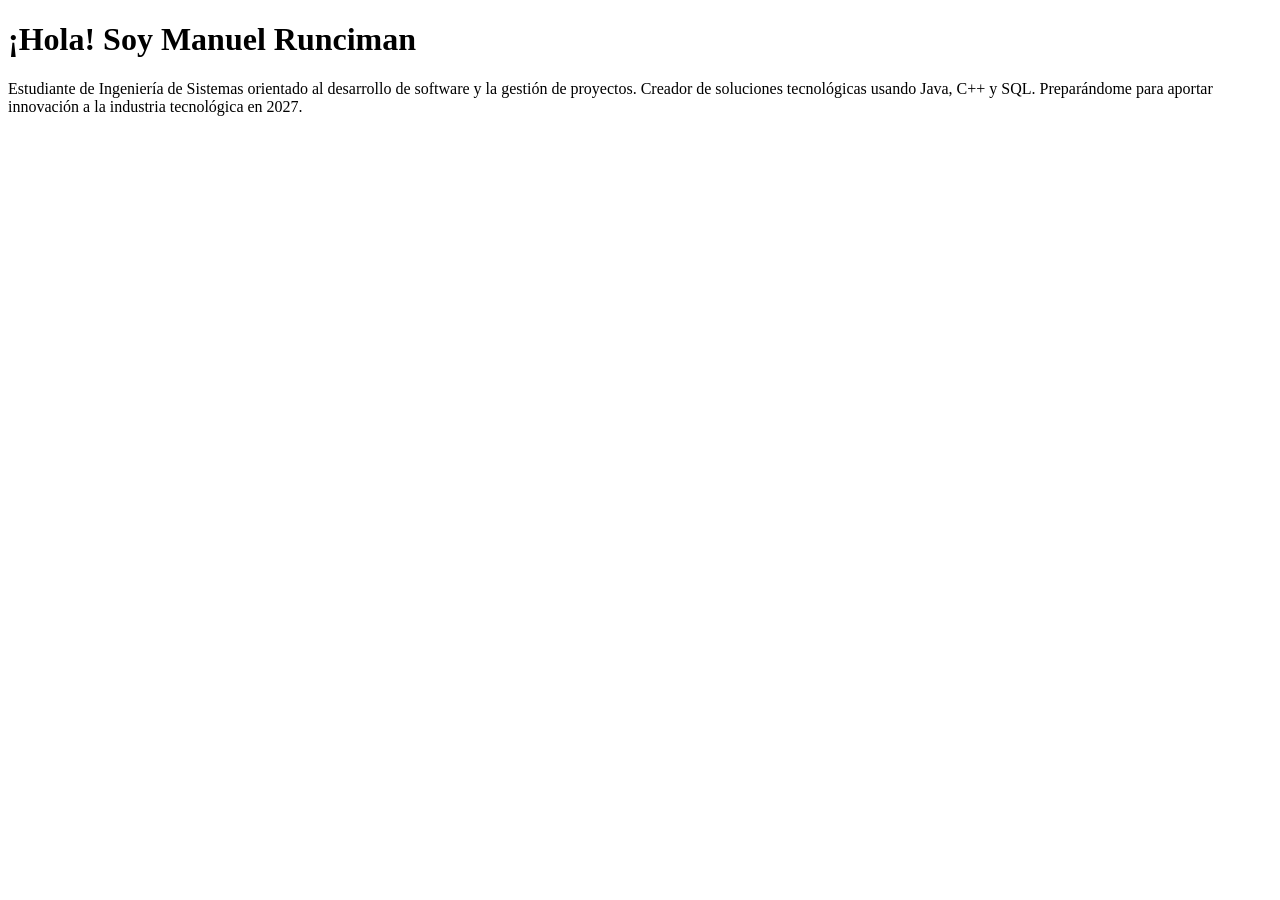
==== index.html @ f4e913ea "Create index.html" ====
<!DOCTYPE html>
<html lang="es">
<head>
    <meta charset="UTF-8">
    <meta name="viewport" content="width=device-width, initial-scale=1.0">
    <title>Manuel Runciman | Portafolio</title>
</head>
<body>
    <h1>¡Hola! Soy Manuel Runciman</h1>
    <p>Estudiante de Ingeniería de Sistemas orientado al desarrollo de software y la gestión de proyectos. Creador de soluciones tecnológicas usando Java, C++ y SQL. Preparándome para aportar innovación a la industria tecnológica en 2027.</p>
</body>
</html>
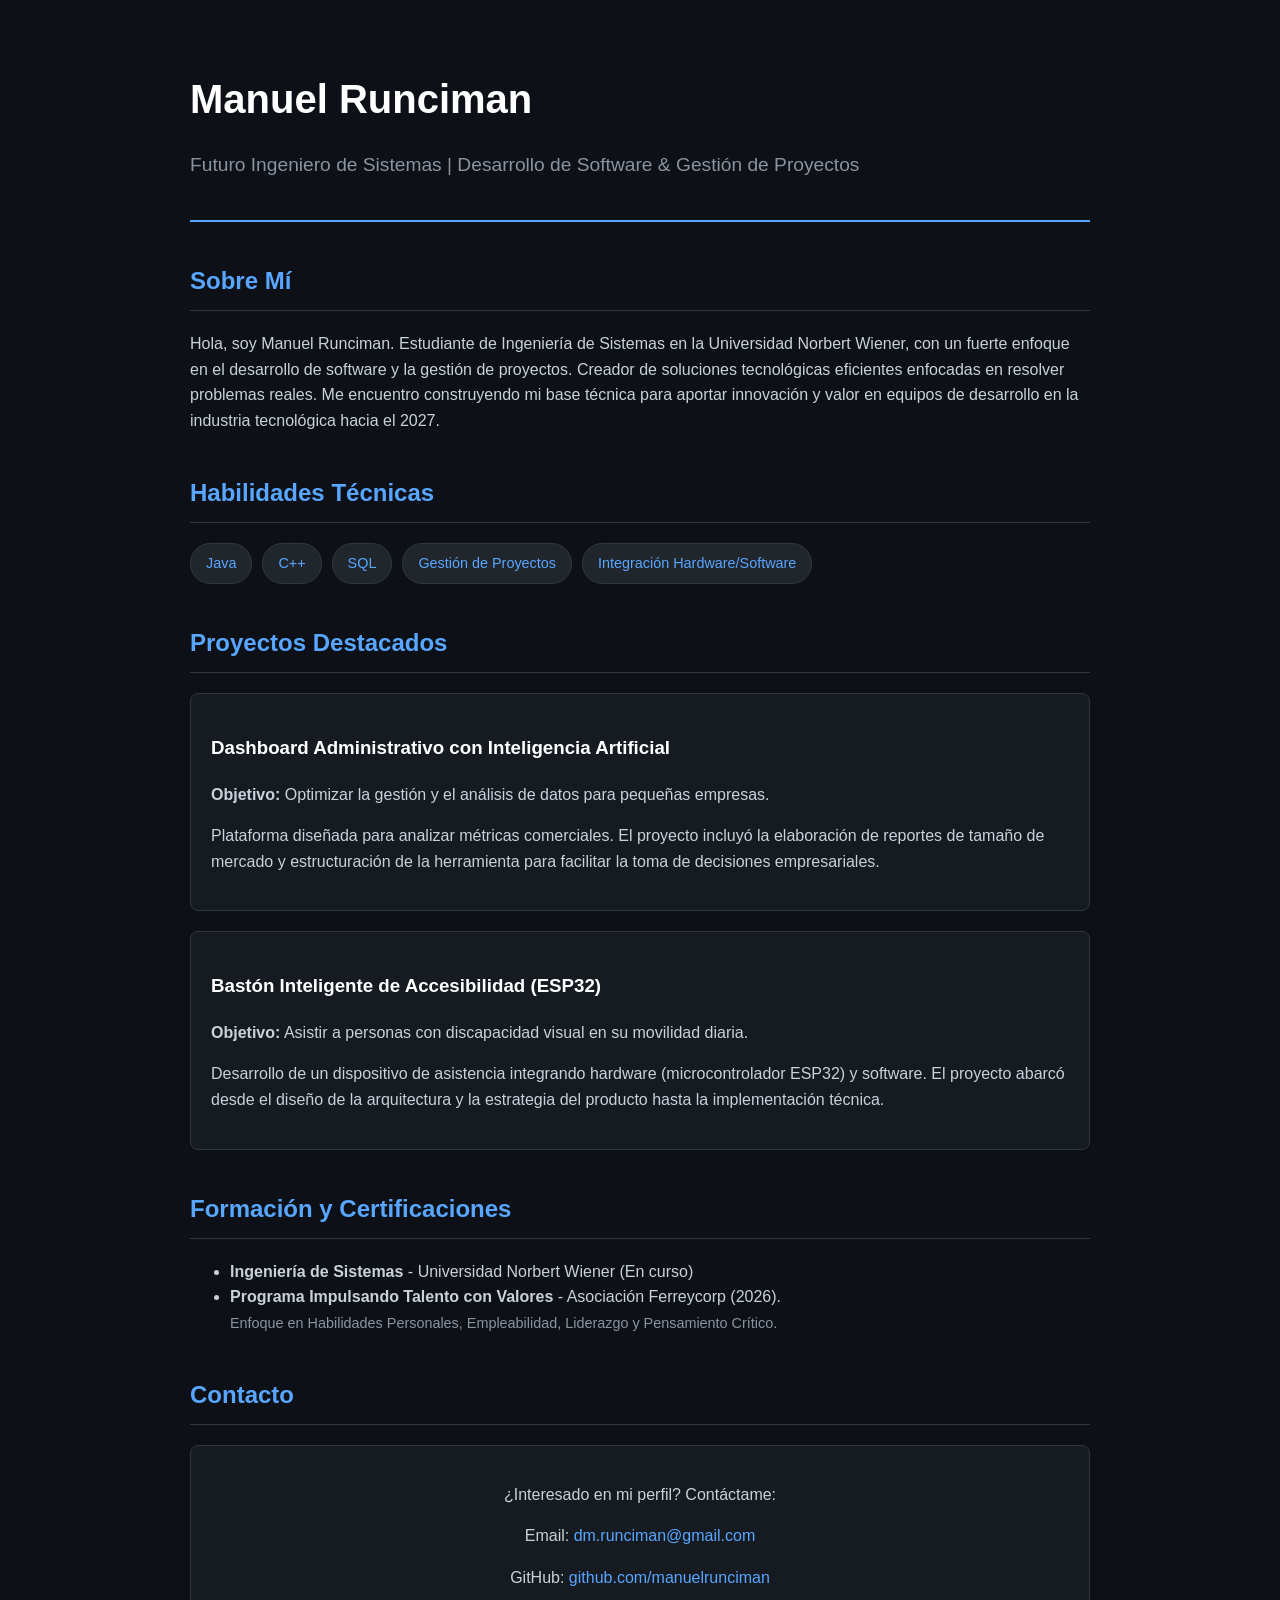
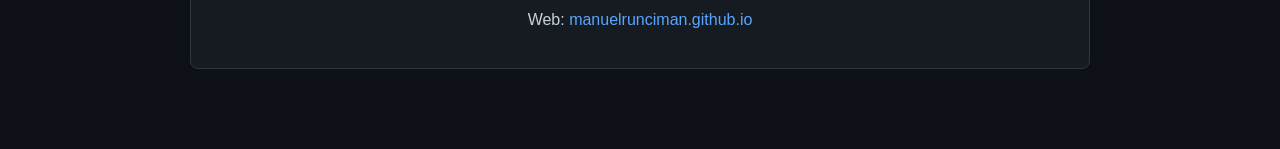
==== commit 64c669d3: "Update index.html" ====
--- a/index.html
+++ b/index.html
@@ -4,9 +4,163 @@
     <meta charset="UTF-8">
     <meta name="viewport" content="width=device-width, initial-scale=1.0">
     <title>Manuel Runciman | Portafolio</title>
+    <style>
+        /* Estilos generales */
+        body {
+            font-family: 'Segoe UI', Tahoma, Geneva, Verdana, sans-serif;
+            background-color: #0d1117; /* Color oscuro estilo GitHub */
+            color: #c9d1d9; /* Texto claro */
+            margin: 0;
+            padding: 0;
+            line-height: 1.6;
+        }
+
+        /* Contenedor principal para centrar el contenido */
+        .container {
+            max-width: 900px;
+            margin: 0 auto;
+            padding: 40px 20px;
+        }
+
+        /* Encabezado */
+        header {
+            border-bottom: 2px solid #58a6ff;
+            padding-bottom: 20px;
+            margin-bottom: 30px;
+        }
+        h1 {
+            color: #ffffff;
+            font-size: 2.5em;
+            margin-bottom: 5px;
+        }
+        h2 {
+            color: #58a6ff; /* Azul tecnológico */
+            border-bottom: 1px solid #30363d;
+            padding-bottom: 10px;
+            margin-top: 40px;
+        }
+        h3 {
+            color: #ffffff;
+        }
+
+        /* Secciones */
+        section {
+            margin-bottom: 40px;
+        }
+        
+        /* Cajas de proyectos */
+        .proyecto-card {
+            background-color: #161b22;
+            border: 1px solid #30363d;
+            border-radius: 8px;
+            padding: 20px;
+            margin-bottom: 20px;
+            transition: transform 0.2s;
+        }
+        .proyecto-card:hover {
+            transform: translateY(-5px);
+            border-color: #58a6ff;
+        }
+
+        /* Etiquetas de habilidades */
+        .habilidades-lista {
+            display: flex;
+            flex-wrap: wrap;
+            gap: 10px;
+            list-style: none;
+            padding: 0;
+        }
+        .habilidades-lista li {
+            background-color: #21262d;
+            border: 1px solid #30363d;
+            padding: 8px 15px;
+            border-radius: 20px;
+            font-size: 0.9em;
+            color: #58a6ff;
+        }
+
+        /* Contacto */
+        .contacto {
+            background-color: #161b22;
+            padding: 20px;
+            border-radius: 8px;
+            text-align: center;
+            border: 1px solid #30363d;
+        }
+        a {
+            color: #58a6ff;
+            text-decoration: none;
+        }
+        a:hover {
+            text-decoration: underline;
+        }
+    </style>
 </head>
 <body>
-    <h1>¡Hola! Soy Manuel Runciman</h1>
-    <p>Estudiante de Ingeniería de Sistemas orientado al desarrollo de software y la gestión de proyectos. Creador de soluciones tecnológicas usando Java, C++ y SQL. Preparándome para aportar innovación a la industria tecnológica en 2027.</p>
+
+    <div class="container">
+        
+        <!-- ENCABEZADO Y SOBRE MÍ -->
+        <header>
+            <h1>Manuel Runciman</h1>
+            <p style="font-size: 1.2em; color: #8b949e;">Futuro Ingeniero de Sistemas | Desarrollo de Software & Gestión de Proyectos</p>
+        </header>
+
+        <section id="sobre-mi">
+            <h2>Sobre Mí</h2>
+            <p>Hola, soy Manuel Runciman. Estudiante de Ingeniería de Sistemas en la Universidad Norbert Wiener, con un fuerte enfoque en el desarrollo de software y la gestión de proyectos. Creador de soluciones tecnológicas eficientes enfocadas en resolver problemas reales. Me encuentro construyendo mi base técnica para aportar innovación y valor en equipos de desarrollo en la industria tecnológica hacia el 2027.</p>
+        </section>
+
+        <!-- HABILIDADES -->
+        <section id="habilidades">
+            <h2>Habilidades Técnicas</h2>
+            <ul class="habilidades-lista">
+                <li>Java</li>
+                <li>C++</li>
+                <li>SQL</li>
+                <li>Gestión de Proyectos</li>
+                <li>Integración Hardware/Software</li>
+            </ul>
+        </section>
+
+        <!-- PROYECTOS -->
+        <section id="proyectos">
+            <h2>Proyectos Destacados</h2>
+            
+            <div class="proyecto-card">
+                <h3>Dashboard Administrativo con Inteligencia Artificial</h3>
+                <p><strong>Objetivo:</strong> Optimizar la gestión y el análisis de datos para pequeñas empresas.</p>
+                <p>Plataforma diseñada para analizar métricas comerciales. El proyecto incluyó la elaboración de reportes de tamaño de mercado y estructuración de la herramienta para facilitar la toma de decisiones empresariales.</p>
+            </div>
+
+            <div class="proyecto-card">
+                <h3>Bastón Inteligente de Accesibilidad (ESP32)</h3>
+                <p><strong>Objetivo:</strong> Asistir a personas con discapacidad visual en su movilidad diaria.</p>
+                <p>Desarrollo de un dispositivo de asistencia integrando hardware (microcontrolador ESP32) y software. El proyecto abarcó desde el diseño de la arquitectura y la estrategia del producto hasta la implementación técnica.</p>
+            </div>
+        </section>
+
+        <!-- EDUCACIÓN Y CERTIFICACIONES -->
+        <section id="certificaciones">
+            <h2>Formación y Certificaciones</h2>
+            <ul>
+                <li><strong>Ingeniería de Sistemas</strong> - Universidad Norbert Wiener (En curso)</li>
+                <li><strong>Programa Impulsando Talento con Valores</strong> - Asociación Ferreycorp (2026). <br> <span style="color: #8b949e; font-size: 0.9em;">Enfoque en Habilidades Personales, Empleabilidad, Liderazgo y Pensamiento Crítico.</span></li>
+            </ul>
+        </section>
+
+        <!-- CONTACTO -->
+        <section id="contacto">
+            <h2>Contacto</h2>
+            <div class="contacto">
+                <p>¿Interesado en mi perfil? Contáctame:</p>
+                <p>Email: <a href="mailto:dm.runciman@gmail.com">dm.runciman@gmail.com</a></p>
+                <p>GitHub: <a href="https://github.com/manuelrunciman" target="_blank">github.com/manuelrunciman</a></p>
+                <p>Web: <a href="https://manuelrunciman.github.io">manuelrunciman.github.io</a></p>
+            </div>
+        </section>
+
+    </div>
+
 </body>
 </html>
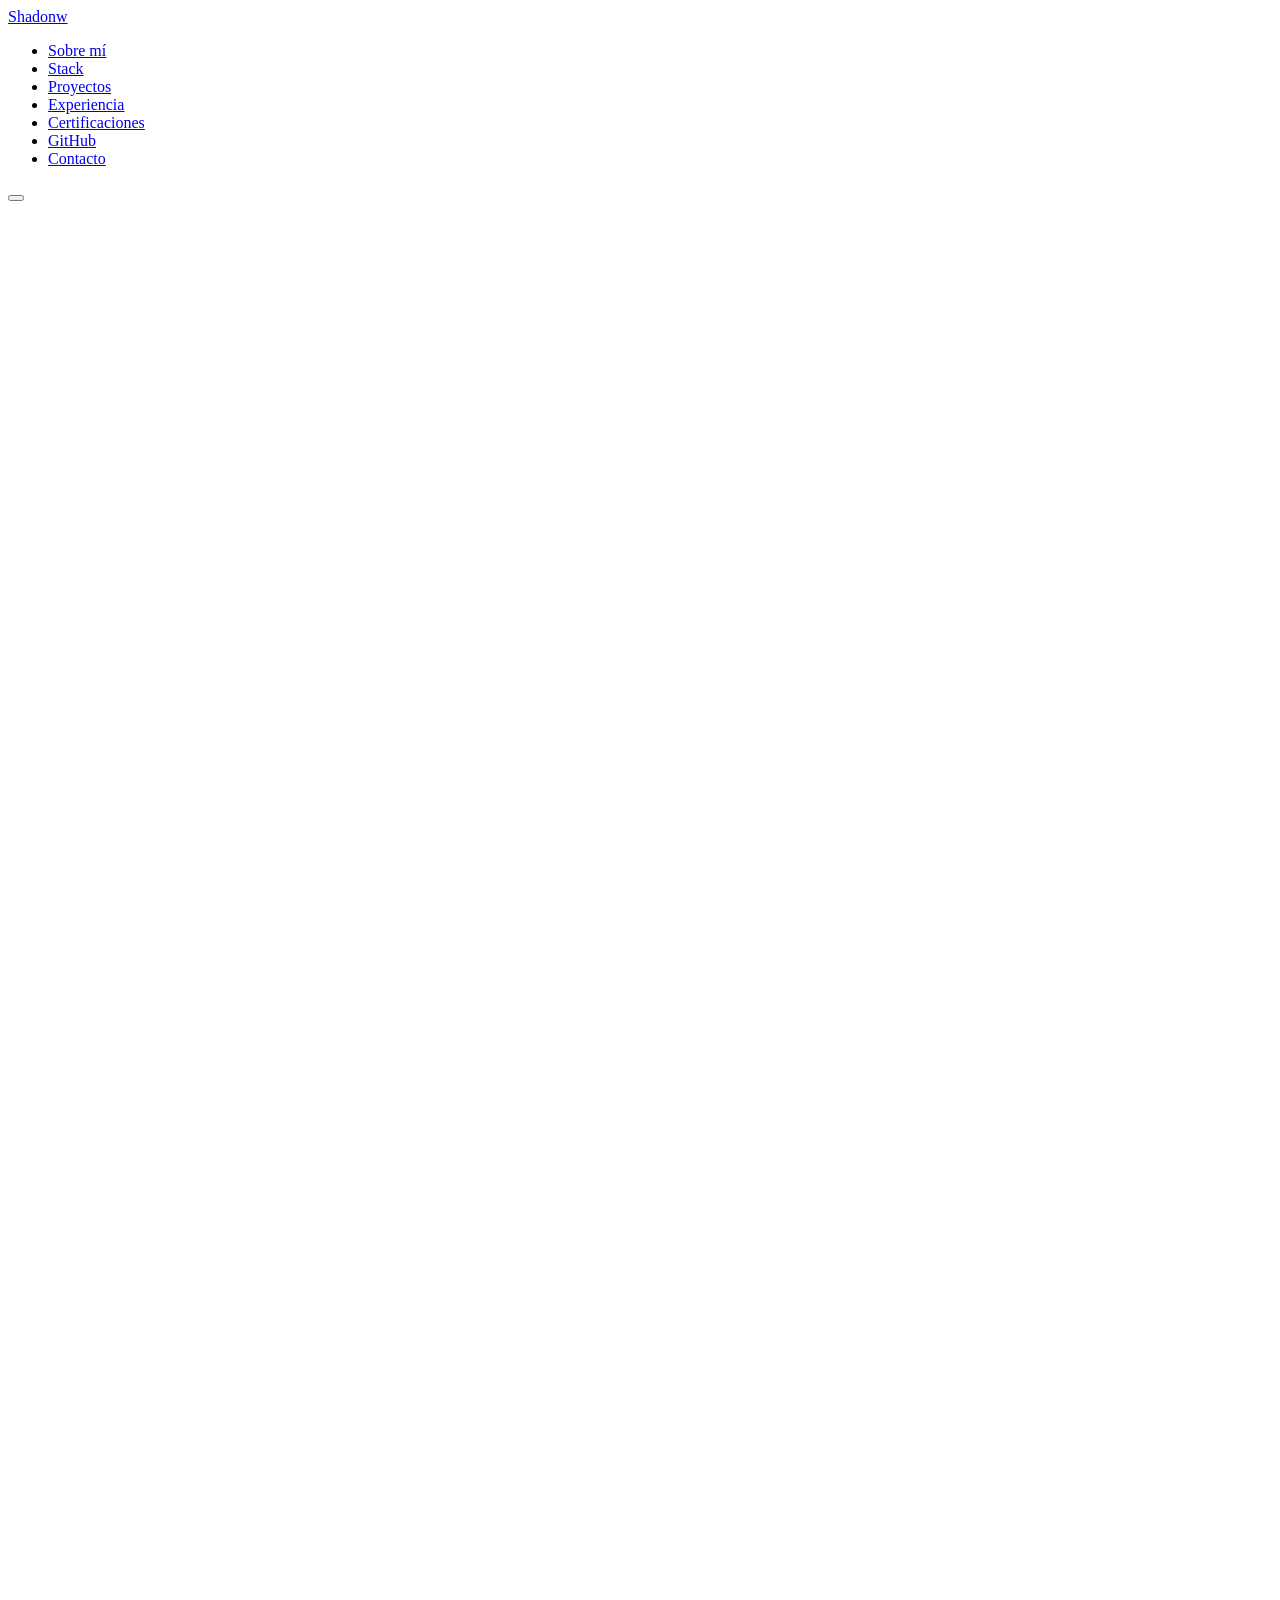
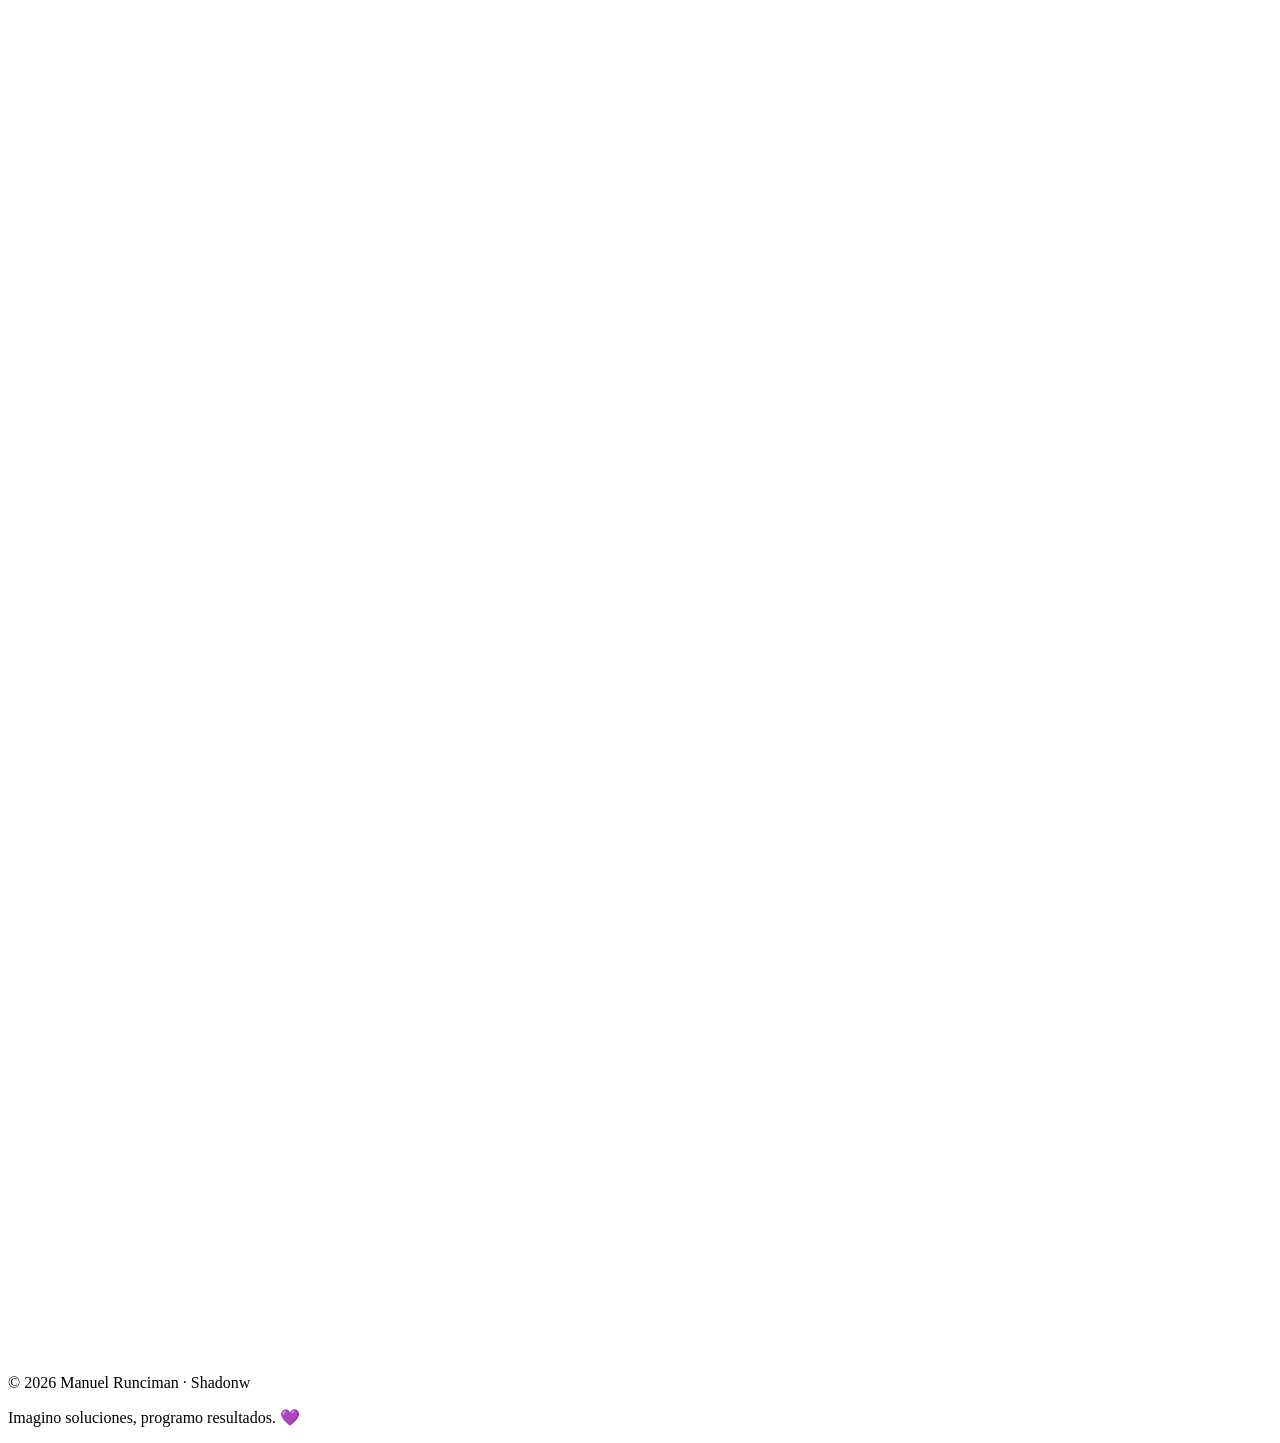
==== commit 4999fd70: "Add files via upload" ====
--- a/index.html
+++ b/index.html
@@ -1,166 +1 @@
-<!DOCTYPE html>
-<html lang="es">
-<head>
-    <meta charset="UTF-8">
-    <meta name="viewport" content="width=device-width, initial-scale=1.0">
-    <title>Manuel Runciman | Portafolio</title>
-    <style>
-        /* Estilos generales */
-        body {
-            font-family: 'Segoe UI', Tahoma, Geneva, Verdana, sans-serif;
-            background-color: #0d1117; /* Color oscuro estilo GitHub */
-            color: #c9d1d9; /* Texto claro */
-            margin: 0;
-            padding: 0;
-            line-height: 1.6;
-        }
-
-        /* Contenedor principal para centrar el contenido */
-        .container {
-            max-width: 900px;
-            margin: 0 auto;
-            padding: 40px 20px;
-        }
-
-        /* Encabezado */
-        header {
-            border-bottom: 2px solid #58a6ff;
-            padding-bottom: 20px;
-            margin-bottom: 30px;
-        }
-        h1 {
-            color: #ffffff;
-            font-size: 2.5em;
-            margin-bottom: 5px;
-        }
-        h2 {
-            color: #58a6ff; /* Azul tecnológico */
-            border-bottom: 1px solid #30363d;
-            padding-bottom: 10px;
-            margin-top: 40px;
-        }
-        h3 {
-            color: #ffffff;
-        }
-
-        /* Secciones */
-        section {
-            margin-bottom: 40px;
-        }
-        
-        /* Cajas de proyectos */
-        .proyecto-card {
-            background-color: #161b22;
-            border: 1px solid #30363d;
-            border-radius: 8px;
-            padding: 20px;
-            margin-bottom: 20px;
-            transition: transform 0.2s;
-        }
-        .proyecto-card:hover {
-            transform: translateY(-5px);
-            border-color: #58a6ff;
-        }
-
-        /* Etiquetas de habilidades */
-        .habilidades-lista {
-            display: flex;
-            flex-wrap: wrap;
-            gap: 10px;
-            list-style: none;
-            padding: 0;
-        }
-        .habilidades-lista li {
-            background-color: #21262d;
-            border: 1px solid #30363d;
-            padding: 8px 15px;
-            border-radius: 20px;
-            font-size: 0.9em;
-            color: #58a6ff;
-        }
-
-        /* Contacto */
-        .contacto {
-            background-color: #161b22;
-            padding: 20px;
-            border-radius: 8px;
-            text-align: center;
-            border: 1px solid #30363d;
-        }
-        a {
-            color: #58a6ff;
-            text-decoration: none;
-        }
-        a:hover {
-            text-decoration: underline;
-        }
-    </style>
-</head>
-<body>
-
-    <div class="container">
-        
-        <!-- ENCABEZADO Y SOBRE MÍ -->
-        <header>
-            <h1>Manuel Runciman</h1>
-            <p style="font-size: 1.2em; color: #8b949e;">Futuro Ingeniero de Sistemas | Desarrollo de Software & Gestión de Proyectos</p>
-        </header>
-
-        <section id="sobre-mi">
-            <h2>Sobre Mí</h2>
-            <p>Hola, soy Manuel Runciman. Estudiante de Ingeniería de Sistemas en la Universidad Norbert Wiener, con un fuerte enfoque en el desarrollo de software y la gestión de proyectos. Creador de soluciones tecnológicas eficientes enfocadas en resolver problemas reales. Me encuentro construyendo mi base técnica para aportar innovación y valor en equipos de desarrollo en la industria tecnológica hacia el 2027.</p>
-        </section>
-
-        <!-- HABILIDADES -->
-        <section id="habilidades">
-            <h2>Habilidades Técnicas</h2>
-            <ul class="habilidades-lista">
-                <li>Java</li>
-                <li>C++</li>
-                <li>SQL</li>
-                <li>Gestión de Proyectos</li>
-                <li>Integración Hardware/Software</li>
-            </ul>
-        </section>
-
-        <!-- PROYECTOS -->
-        <section id="proyectos">
-            <h2>Proyectos Destacados</h2>
-            
-            <div class="proyecto-card">
-                <h3>Dashboard Administrativo con Inteligencia Artificial</h3>
-                <p><strong>Objetivo:</strong> Optimizar la gestión y el análisis de datos para pequeñas empresas.</p>
-                <p>Plataforma diseñada para analizar métricas comerciales. El proyecto incluyó la elaboración de reportes de tamaño de mercado y estructuración de la herramienta para facilitar la toma de decisiones empresariales.</p>
-            </div>
-
-            <div class="proyecto-card">
-                <h3>Bastón Inteligente de Accesibilidad (ESP32)</h3>
-                <p><strong>Objetivo:</strong> Asistir a personas con discapacidad visual en su movilidad diaria.</p>
-                <p>Desarrollo de un dispositivo de asistencia integrando hardware (microcontrolador ESP32) y software. El proyecto abarcó desde el diseño de la arquitectura y la estrategia del producto hasta la implementación técnica.</p>
-            </div>
-        </section>
-
-        <!-- EDUCACIÓN Y CERTIFICACIONES -->
-        <section id="certificaciones">
-            <h2>Formación y Certificaciones</h2>
-            <ul>
-                <li><strong>Ingeniería de Sistemas</strong> - Universidad Norbert Wiener (En curso)</li>
-                <li><strong>Programa Impulsando Talento con Valores</strong> - Asociación Ferreycorp (2026). <br> <span style="color: #8b949e; font-size: 0.9em;">Enfoque en Habilidades Personales, Empleabilidad, Liderazgo y Pensamiento Crítico.</span></li>
-            </ul>
-        </section>
-
-        <!-- CONTACTO -->
-        <section id="contacto">
-            <h2>Contacto</h2>
-            <div class="contacto">
-                <p>¿Interesado en mi perfil? Contáctame:</p>
-                <p>Email: <a href="mailto:dm.runciman@gmail.com">dm.runciman@gmail.com</a></p>
-                <p>GitHub: <a href="https://github.com/manuelrunciman" target="_blank">github.com/manuelrunciman</a></p>
-                <p>Web: <a href="https://manuelrunciman.github.io">manuelrunciman.github.io</a></p>
-            </div>
-        </section>
-
-    </div>
-
-</body>
-</html>
+<!DOCTYPE html><html lang="es" class="dark h-full antialiased"><head><meta charSet="utf-8"/><meta name="viewport" content="width=device-width, initial-scale=1"/><link rel="stylesheet" href="/_next/static/chunks/2_15fz0kxmqok.css" data-precedence="next"/><link rel="preload" as="script" fetchPriority="low" href="/_next/static/chunks/1jq4o6yq14o4c.js"/><script src="/_next/static/chunks/2ckqm4grawju5.js" async=""></script><script src="/_next/static/chunks/3rxl-jt3pdxgx.js" async=""></script><script src="/_next/static/chunks/turbopack-0d8oeaxqa4-xi.js" async=""></script><script src="/_next/static/chunks/158myu8e_yme3.js" async=""></script><script src="/_next/static/chunks/2li4-rs1k4umj.js" async=""></script><link rel="preload" href="https://fonts.googleapis.com/css2?family=Anton&amp;family=Montserrat:wght@400;500;600;700;800&amp;display=swap" as="style"/><link rel="preconnect" href="https://fonts.googleapis.com"/><link rel="preconnect" href="https://fonts.gstatic.com" crossorigin="anonymous"/><title>Manuel Runciman | Shadonw — Ingeniería de Sistemas</title><meta name="description" content="Portafolio de Manuel Runciman (Shadonw), estudiante de Ingeniería de Sistemas. Imagino soluciones, programo resultados. Proyectos en Java, MySQL, IoT y desarrollo de software."/><meta name="author" content="Manuel Runciman"/><meta name="keywords" content="Manuel Runciman,Shadonw,Ingeniería de Sistemas,Portafolio desarrollador,Java,MySQL,IoT,Perú"/><meta property="og:title" content="Manuel Runciman | Shadonw"/><meta property="og:description" content="Imagino soluciones, programo resultados. Portafolio de proyectos e ingeniería de software."/><meta property="og:url" content="https://manuelrunciman.github.io"/><meta property="og:site_name" content="Shadonw — Manuel Runciman"/><meta property="og:locale" content="es_PE"/><meta property="og:type" content="website"/><meta name="twitter:card" content="summary_large_image"/><meta name="twitter:title" content="Manuel Runciman | Shadonw"/><meta name="twitter:description" content="Imagino soluciones, programo resultados. 💜"/><link rel="icon" href="/favicon.ico?favicon.2vob68tjqpejf.ico" sizes="256x256" type="image/x-icon"/><link rel="icon" href="/favicon.svg"/><link href="https://fonts.googleapis.com/css2?family=Anton&amp;family=Montserrat:wght@400;500;600;700;800&amp;display=swap" rel="stylesheet"/><script src="/_next/static/chunks/0cz1d0mv5g_q7.js" noModule=""></script></head><body class="min-h-full flex flex-col bg-background text-foreground bg-noise"><div hidden=""><!--$--><!--/$--></div><header class="sticky top-0 z-50 transition-all bg-transparent"><nav class="mx-auto flex max-w-6xl items-center justify-between px-6 py-4"><a href="#top" class="font-display text-lg tracking-wide text-gradient">Shadonw</a><ul class="hidden items-center gap-6 text-sm text-foreground/80 md:flex"><li><a href="#sobre-mi" class="transition-colors hover:text-turquoise">Sobre mí</a></li><li><a href="#stack" class="transition-colors hover:text-turquoise">Stack</a></li><li><a href="#proyectos" class="transition-colors hover:text-turquoise">Proyectos</a></li><li><a href="#experiencia" class="transition-colors hover:text-turquoise">Experiencia</a></li><li><a href="#certificaciones" class="transition-colors hover:text-turquoise">Certificaciones</a></li><li><a href="#github" class="transition-colors hover:text-turquoise">GitHub</a></li><li><a href="#contacto" class="transition-colors hover:text-turquoise">Contacto</a></li></ul><button class="flex flex-col gap-1.5 md:hidden" aria-label="Abrir menú" aria-expanded="false"><span class="h-0.5 w-6 bg-foreground"></span><span class="h-0.5 w-6 bg-foreground"></span><span class="h-0.5 w-6 bg-foreground"></span></button></nav></header><main><section id="top" class="relative isolate flex min-h-[92vh] items-center overflow-hidden"><canvas class="absolute inset-0 h-full w-full opacity-60" aria-hidden="true"></canvas><div class="pointer-events-none absolute inset-0 -z-10 bg-gradient-to-b from-violet/25 via-transparent to-background" aria-hidden="true"></div><div class="mx-auto flex max-w-6xl flex-col items-start gap-6 px-6 py-24"><p class="glass rounded-full px-4 py-1.5 text-xs uppercase tracking-[0.3em] text-turquoise" style="opacity:0;transform:translateY(12px)">Shadonw</p><h1 class="font-display text-5xl leading-[1.05] sm:text-6xl md:text-7xl" style="opacity:0;transform:translateY(20px)">Manuel Runciman</h1><p class="max-w-2xl text-lg text-foreground/80 sm:text-xl" style="opacity:0;transform:translateY(16px)">Estudiante de Ingeniería de Sistemas | Futuro Ingeniero de Software</p><p class="text-gradient font-display text-xl sm:text-2xl" style="opacity:0;transform:translateY(16px)">Imagino soluciones, programo resultados. 💜</p><div class="mt-4 flex flex-wrap gap-3" style="opacity:0;transform:translateY(16px)"><a href="#proyectos" class="rounded-full bg-gradient-to-r from-violet to-violet-light px-6 py-3 text-sm font-semibold text-white shadow-lg shadow-violet/30 transition-transform hover:scale-105">Ver proyectos</a><a href="/cv-manuel-runciman.pdf" class="glass rounded-full px-6 py-3 text-sm font-semibold text-foreground transition-colors hover:text-turquoise">Descargar CV</a><a href="https://github.com/manuelrunciman" target="_blank" rel="noreferrer" class="glass rounded-full px-6 py-3 text-sm font-semibold text-foreground transition-colors hover:text-turquoise">GitHub</a><a href="https://www.linkedin.com/in/manuelrunciman" target="_blank" rel="noreferrer" class="glass rounded-full px-6 py-3 text-sm font-semibold text-foreground transition-colors hover:text-turquoise">LinkedIn</a></div></div></section><section id="sobre-mi" class="mx-auto max-w-6xl px-6 py-24"><div class="" style="opacity:0;transform:translateY(28px)"><h2 class="font-display text-3xl sm:text-4xl">Sobre <span class="text-gradient">mí</span></h2></div><div class="mt-10 grid gap-10 md:grid-cols-5"><div class="md:col-span-3" style="opacity:0;transform:translateY(28px)"><div class="glass rounded-2xl p-8 text-foreground/85 leading-relaxed"><p>Estudiante de Ingeniería de Sistemas en <!-- -->Universidad Norbert Wiener<!-- --> (<!-- -->Lima, Perú<!-- -->), actualmente en el<!-- --> <!-- -->6to ciclo (desde agosto 2026)<!-- -->. Trabajo como Auxiliar de Soporte Técnico en el Colegio Marianista de Villa María del Triunfo desde febrero de 2024, donde combino la teoría universitaria con problemas reales de infraestructura y soporte.</p><p class="mt-4">Desarrollo principalmente en Java, con bases de datos MySQL/SQL, y trabajo cómodo en entornos Linux. Tengo un servidor propio desplegado y operativo en Oracle Cloud, que uso como laboratorio personal.</p><p class="mt-4">Actualmente ampliando conocimientos en Power BI, Huawei Cloud y fundamentos de ciberseguridad (ruta ISC2 CC), además de construir un laboratorio de hacking ético. Me interesa el desarrollo de software, IoT, análisis de datos y ciberseguridad.</p></div></div><div class="grid grid-cols-2 gap-4 md:col-span-2"><div class="" style="opacity:0;transform:translateY(28px)"><div class="glass glow-violet flex h-full flex-col justify-center rounded-2xl p-6 text-center"><span class="font-display text-3xl text-turquoise">6°</span><span class="mt-2 text-xs uppercase tracking-wide text-foreground/70">Ciclo académico</span></div></div><div class="" style="opacity:0;transform:translateY(28px)"><div class="glass glow-violet flex h-full flex-col justify-center rounded-2xl p-6 text-center"><span class="font-display text-3xl text-turquoise">4</span><span class="mt-2 text-xs uppercase tracking-wide text-foreground/70">Proyectos realizados</span></div></div><div class="" style="opacity:0;transform:translateY(28px)"><div class="glass glow-violet flex h-full flex-col justify-center rounded-2xl p-6 text-center"><span class="font-display text-3xl text-turquoise">3+</span><span class="mt-2 text-xs uppercase tracking-wide text-foreground/70">Tecnologías en aprendizaje</span></div></div><div class="" style="opacity:0;transform:translateY(28px)"><div class="glass glow-violet flex h-full flex-col justify-center rounded-2xl p-6 text-center"><span class="font-display text-3xl text-turquoise">5</span><span class="mt-2 text-xs uppercase tracking-wide text-foreground/70">Certificaciones en ruta</span></div></div></div></div></section><section id="stack" class="mx-auto max-w-6xl px-6 py-24"><div class="" style="opacity:0;transform:translateY(28px)"><h2 class="font-display text-3xl sm:text-4xl">Stack <span class="text-gradient">tecnológico</span></h2><p class="mt-3 max-w-2xl text-foreground/70">Herramientas y tecnologías que uso en mis proyectos académicos y de cliente real.</p></div><div class="mt-10 grid gap-5 sm:grid-cols-2 lg:grid-cols-3"><div class="" style="opacity:0;transform:translateY(28px)"><div class="glass h-full rounded-2xl p-6 transition-transform hover:-translate-y-1"><h3 class="text-sm font-semibold uppercase tracking-wide text-turquoise">Backend</h3><ul class="mt-4 flex flex-wrap gap-2"><li class="flex items-center gap-2 rounded-full border border-white/10 bg-white/5 px-3 py-1.5 text-sm"><span aria-hidden="true">☕</span>Java</li></ul></div></div><div class="" style="opacity:0;transform:translateY(28px)"><div class="glass h-full rounded-2xl p-6 transition-transform hover:-translate-y-1"><h3 class="text-sm font-semibold uppercase tracking-wide text-turquoise">Bases de datos</h3><ul class="mt-4 flex flex-wrap gap-2"><li class="flex items-center gap-2 rounded-full border border-white/10 bg-white/5 px-3 py-1.5 text-sm"><span aria-hidden="true">🗄️</span>MySQL</li><li class="flex items-center gap-2 rounded-full border border-white/10 bg-white/5 px-3 py-1.5 text-sm"><span aria-hidden="true">🔎</span>SQL avanzado</li></ul></div></div><div class="" style="opacity:0;transform:translateY(28px)"><div class="glass h-full rounded-2xl p-6 transition-transform hover:-translate-y-1"><h3 class="text-sm font-semibold uppercase tracking-wide text-turquoise">Frontend</h3><ul class="mt-4 flex flex-wrap gap-2"><li class="flex items-center gap-2 rounded-full border border-white/10 bg-white/5 px-3 py-1.5 text-sm"><span aria-hidden="true">🧱</span>HTML</li><li class="flex items-center gap-2 rounded-full border border-white/10 bg-white/5 px-3 py-1.5 text-sm"><span aria-hidden="true">🎨</span>CSS</li><li class="flex items-center gap-2 rounded-full border border-white/10 bg-white/5 px-3 py-1.5 text-sm"><span aria-hidden="true">⚡</span>JavaScript</li></ul></div></div><div class="" style="opacity:0;transform:translateY(28px)"><div class="glass h-full rounded-2xl p-6 transition-transform hover:-translate-y-1"><h3 class="text-sm font-semibold uppercase tracking-wide text-turquoise">Herramientas</h3><ul class="mt-4 flex flex-wrap gap-2"><li class="flex items-center gap-2 rounded-full border border-white/10 bg-white/5 px-3 py-1.5 text-sm"><span aria-hidden="true">🌿</span>Git</li><li class="flex items-center gap-2 rounded-full border border-white/10 bg-white/5 px-3 py-1.5 text-sm"><span aria-hidden="true">🐙</span>GitHub</li><li class="flex items-center gap-2 rounded-full border border-white/10 bg-white/5 px-3 py-1.5 text-sm"><span aria-hidden="true">🐧</span>Linux</li></ul></div></div><div class="" style="opacity:0;transform:translateY(28px)"><div class="glass h-full rounded-2xl p-6 transition-transform hover:-translate-y-1"><h3 class="text-sm font-semibold uppercase tracking-wide text-turquoise">Cloud</h3><ul class="mt-4 flex flex-wrap gap-2"><li class="flex items-center gap-2 rounded-full border border-white/10 bg-white/5 px-3 py-1.5 text-sm"><span aria-hidden="true">☁️</span>Oracle Cloud</li></ul></div></div><div class="" style="opacity:0;transform:translateY(28px)"><div class="glass h-full rounded-2xl p-6 transition-transform hover:-translate-y-1"><h3 class="text-sm font-semibold uppercase tracking-wide text-turquoise">IoT</h3><ul class="mt-4 flex flex-wrap gap-2"><li class="flex items-center gap-2 rounded-full border border-white/10 bg-white/5 px-3 py-1.5 text-sm"><span aria-hidden="true">🔌</span>Arduino</li><li class="flex items-center gap-2 rounded-full border border-white/10 bg-white/5 px-3 py-1.5 text-sm"><span aria-hidden="true">📡</span>ESP32</li><li class="flex items-center gap-2 rounded-full border border-white/10 bg-white/5 px-3 py-1.5 text-sm"><span aria-hidden="true">📶</span>Sensores</li></ul></div></div><div class="" style="opacity:0;transform:translateY(28px)"><div class="glass h-full rounded-2xl p-6 transition-transform hover:-translate-y-1"><h3 class="text-sm font-semibold uppercase tracking-wide text-turquoise">En aprendizaje</h3><ul class="mt-4 flex flex-wrap gap-2"><li class="flex items-center gap-2 rounded-full border border-white/10 bg-white/5 px-3 py-1.5 text-sm"><span aria-hidden="true">📊</span>Power BI</li><li class="flex items-center gap-2 rounded-full border border-white/10 bg-white/5 px-3 py-1.5 text-sm"><span aria-hidden="true">🌐</span>Huawei Cloud</li><li class="flex items-center gap-2 rounded-full border border-white/10 bg-white/5 px-3 py-1.5 text-sm"><span aria-hidden="true">🛡️</span>Ciberseguridad</li></ul></div></div></div></section><section id="proyectos" class="mx-auto max-w-6xl px-6 py-24"><div class="" style="opacity:0;transform:translateY(28px)"><h2 class="font-display text-3xl sm:text-4xl">Proyectos</h2><p class="mt-3 max-w-2xl text-foreground/70">Un proyecto de IoT entregado y varios en desarrollo activo, incluyendo trabajo para un cliente real. Esta sección crece a medida que publico los repositorios en GitHub.</p></div><div class="mt-10 grid gap-6 sm:grid-cols-2"><div class="" style="opacity:0;transform:translateY(28px)"><article class="glass flex h-full flex-col rounded-2xl p-6 transition-transform hover:-translate-y-1 hover:glow-violet"><div class="flex items-start justify-between gap-3"><h3 class="font-display text-xl">SmartCane System</h3><span class="shrink-0 rounded-full border px-3 py-1 text-xs font-medium bg-turquoise/15 text-turquoise border-turquoise/30">✅ Entregado</span></div><p class="mt-1 text-xs uppercase tracking-wide text-foreground/50">IoT / Investigación académica</p><p class="mt-4 flex-1 text-sm leading-relaxed text-foreground/80">Bastón inteligente para personas con discapacidad visual. Detecta obstáculos con sensores de distancia y emite alertas por vibración y sonido. Proyecto universitario desarrollado en equipo.</p><div class="mt-4 flex flex-wrap gap-2"><span class="rounded-full bg-white/5 px-3 py-1 text-xs text-foreground/70">ESP32</span><span class="rounded-full bg-white/5 px-3 py-1 text-xs text-foreground/70">Arduino</span><span class="rounded-full bg-white/5 px-3 py-1 text-xs text-foreground/70">Sensores de distancia</span><span class="rounded-full bg-white/5 px-3 py-1 text-xs text-foreground/70">C++</span></div><p class="mt-4 text-xs text-foreground/60"><span class="font-semibold text-foreground/80">Aprendizajes: </span>Integración hardware-software en tiempo real, diseño centrado en accesibilidad y trabajo colaborativo en un proyecto de investigación aplicada.</p><div class="mt-5 flex items-center justify-between border-t border-white/10 pt-4 text-xs text-foreground/50"><span>Junio 2026</span><div class="flex gap-3"><span class="italic text-foreground/40">Repo próximamente</span></div></div></article></div><div class="" style="opacity:0;transform:translateY(28px)"><article class="glass flex h-full flex-col rounded-2xl p-6 transition-transform hover:-translate-y-1 hover:glow-violet"><div class="flex items-start justify-between gap-3"><h3 class="font-display text-xl">App de Nutrición</h3><span class="shrink-0 rounded-full border px-3 py-1 text-xs font-medium bg-violet-light/20 text-violet-light border-violet-light/40">🚧 En desarrollo</span></div><p class="mt-1 text-xs uppercase tracking-wide text-foreground/50">Desarrollo de software</p><p class="mt-4 flex-1 text-sm leading-relaxed text-foreground/80">Aplicación para un cliente real orientada al seguimiento nutricional. MVP en construcción, con entrega final planificada para diciembre 2026.</p><div class="mt-4 flex flex-wrap gap-2"><span class="rounded-full bg-white/5 px-3 py-1 text-xs text-foreground/70">Java</span><span class="rounded-full bg-white/5 px-3 py-1 text-xs text-foreground/70">MySQL</span></div><p class="mt-4 text-xs text-foreground/60"><span class="font-semibold text-foreground/80">Aprendizajes: </span>Gestión de requerimientos con un cliente real, planificación de entregas y diseño de una base de datos orientada a un caso de uso de salud.</p><div class="mt-5 flex items-center justify-between border-t border-white/10 pt-4 text-xs text-foreground/50"><span>En curso · entrega dic. 2026</span><div class="flex gap-3"><span class="italic text-foreground/40">Repo próximamente</span></div></div></article></div><div class="" style="opacity:0;transform:translateY(28px)"><article class="glass flex h-full flex-col rounded-2xl p-6 transition-transform hover:-translate-y-1 hover:glow-violet"><div class="flex items-start justify-between gap-3"><h3 class="font-display text-xl">Sistema de Inventario</h3><span class="shrink-0 rounded-full border px-3 py-1 text-xs font-medium bg-violet-light/20 text-violet-light border-violet-light/40">🚧 En desarrollo</span></div><p class="mt-1 text-xs uppercase tracking-wide text-foreground/50">Programación / Bases de datos</p><p class="mt-4 flex-1 text-sm leading-relaxed text-foreground/80">Sistema de gestión de inventario construido con Java y MySQL, con control de stock, movimientos y reportes.</p><div class="mt-4 flex flex-wrap gap-2"><span class="rounded-full bg-white/5 px-3 py-1 text-xs text-foreground/70">Java</span><span class="rounded-full bg-white/5 px-3 py-1 text-xs text-foreground/70">MySQL</span></div><p class="mt-4 text-xs text-foreground/60"><span class="font-semibold text-foreground/80">Aprendizajes: </span>Modelado relacional, consultas SQL con JOINs y agregaciones, y arquitectura por capas en Java.</p><div class="mt-5 flex items-center justify-between border-t border-white/10 pt-4 text-xs text-foreground/50"><span>2026</span><div class="flex gap-3"><span class="italic text-foreground/40">Repo próximamente</span></div></div></article></div><div class="" style="opacity:0;transform:translateY(28px)"><article class="glass flex h-full flex-col rounded-2xl p-6 transition-transform hover:-translate-y-1 hover:glow-violet"><div class="flex items-start justify-between gap-3"><h3 class="font-display text-xl">Sistema de Ventas</h3><span class="shrink-0 rounded-full border px-3 py-1 text-xs font-medium bg-violet-light/20 text-violet-light border-violet-light/40">🚧 En desarrollo</span></div><p class="mt-1 text-xs uppercase tracking-wide text-foreground/50">Programación / Bases de datos</p><p class="mt-4 flex-1 text-sm leading-relaxed text-foreground/80">Sistema de gestión comercial para el registro y control de ventas, clientes y productos, con Java y MySQL.</p><div class="mt-4 flex flex-wrap gap-2"><span class="rounded-full bg-white/5 px-3 py-1 text-xs text-foreground/70">Java</span><span class="rounded-full bg-white/5 px-3 py-1 text-xs text-foreground/70">MySQL</span></div><p class="mt-4 text-xs text-foreground/60"><span class="font-semibold text-foreground/80">Aprendizajes: </span>Lógica de negocio aplicada a procesos comerciales y diseño de interfaces de escritorio funcionales.</p><div class="mt-5 flex items-center justify-between border-t border-white/10 pt-4 text-xs text-foreground/50"><span>2026</span><div class="flex gap-3"><span class="italic text-foreground/40">Repo próximamente</span></div></div></article></div></div></section><section id="experiencia" class="mx-auto max-w-6xl px-6 py-24"><div class="" style="opacity:0;transform:translateY(28px)"><h2 class="font-display text-3xl sm:text-4xl">Experiencia</h2><p class="mt-3 max-w-2xl text-foreground/70">Trayectoria laboral y académica combinada en una línea de tiempo.</p></div><ol class="relative mt-10 border-l border-white/10 pl-8"><div class="" style="opacity:0;transform:translateY(28px)"><li class="mb-10 last:mb-0"><span class="absolute -left-[9px] mt-1.5 h-4 w-4 rounded-full ring-4 ring-background bg-turquoise" aria-hidden="true"></span><div class="glass rounded-2xl p-5"><p class="text-xs uppercase tracking-wide text-turquoise">Feb. 2024 — actualidad</p><h3 class="mt-1 font-display text-lg">Auxiliar de Soporte Técnico</h3><p class="text-sm text-foreground/60">Colegio Marianista, Villa María del Triunfo</p><p class="mt-2 text-sm leading-relaxed text-foreground/80">Soporte técnico a equipos e infraestructura educativa, atención de incidencias y mantenimiento de estaciones de trabajo.</p></div></li></div><div class="" style="opacity:0;transform:translateY(28px)"><li class="mb-10 last:mb-0"><span class="absolute -left-[9px] mt-1.5 h-4 w-4 rounded-full ring-4 ring-background bg-violet-light" aria-hidden="true"></span><div class="glass rounded-2xl p-5"><p class="text-xs uppercase tracking-wide text-turquoise">2026</p><h3 class="mt-1 font-display text-lg">SmartCane System</h3><p class="text-sm text-foreground/60">Universidad Norbert Wiener</p><p class="mt-2 text-sm leading-relaxed text-foreground/80">Proyecto universitario de IoT entregado: bastón inteligente para personas con discapacidad visual.</p></div></li></div><div class="" style="opacity:0;transform:translateY(28px)"><li class="mb-10 last:mb-0"><span class="absolute -left-[9px] mt-1.5 h-4 w-4 rounded-full ring-4 ring-background bg-violet-light" aria-hidden="true"></span><div class="glass rounded-2xl p-5"><p class="text-xs uppercase tracking-wide text-turquoise">2026</p><h3 class="mt-1 font-display text-lg">Feria de Ciencias universitaria</h3><p class="text-sm text-foreground/60">Universidad Norbert Wiener</p><p class="mt-2 text-sm leading-relaxed text-foreground/80">Participación presentando proyectos aplicados de ingeniería.</p></div></li></div><div class="" style="opacity:0;transform:translateY(28px)"><li class="mb-10 last:mb-0"><span class="absolute -left-[9px] mt-1.5 h-4 w-4 rounded-full ring-4 ring-background bg-white/60" aria-hidden="true"></span><div class="glass rounded-2xl p-5"><p class="text-xs uppercase tracking-wide text-turquoise">2026</p><h3 class="mt-1 font-display text-lg">&quot;Impulsando Talento con Valores&quot;</h3><p class="text-sm text-foreground/60">Ferreycorp</p><p class="mt-2 text-sm leading-relaxed text-foreground/80">Evento de desarrollo profesional orientado a talento joven en formación.</p></div></li></div></ol></section><section id="certificaciones" class="mx-auto max-w-6xl px-6 py-24"><div class="" style="opacity:0;transform:translateY(28px)"><h2 class="font-display text-3xl sm:text-4xl">Certificaciones</h2><p class="mt-3 max-w-2xl text-foreground/70">Ruta de certificación planificada para reforzar cloud, ciberseguridad y análisis de datos.</p></div><div class="mt-10 grid gap-4 sm:grid-cols-2 lg:grid-cols-3"><div class="" style="opacity:0;transform:translateY(28px)"><div class="glass flex h-full flex-col justify-between rounded-2xl p-6"><div><h3 class="font-display text-lg leading-snug">Huawei Cloud Básica</h3><p class="mt-1 text-xs text-foreground/50">Huawei</p></div><div class="mt-4 flex items-center justify-between"><span class="rounded-full border px-3 py-1 text-xs font-medium bg-turquoise/15 text-turquoise border-turquoise/30">En progreso</span><span class="text-xs text-foreground/50">2026</span></div></div></div><div class="" style="opacity:0;transform:translateY(28px)"><div class="glass flex h-full flex-col justify-between rounded-2xl p-6"><div><h3 class="font-display text-lg leading-snug">ISC2 Certified in Cybersecurity (CC)</h3><p class="mt-1 text-xs text-foreground/50">ISC2</p></div><div class="mt-4 flex items-center justify-between"><span class="rounded-full border px-3 py-1 text-xs font-medium bg-white/10 text-foreground/60 border-white/20">Planificado</span><span class="text-xs text-foreground/50">Meta Q4 2026</span></div></div></div><div class="" style="opacity:0;transform:translateY(28px)"><div class="glass flex h-full flex-col justify-between rounded-2xl p-6"><div><h3 class="font-display text-lg leading-snug">Power BI</h3><p class="mt-1 text-xs text-foreground/50">Microsoft</p></div><div class="mt-4 flex items-center justify-between"><span class="rounded-full border px-3 py-1 text-xs font-medium bg-white/10 text-foreground/60 border-white/20">Planificado</span></div></div></div><div class="" style="opacity:0;transform:translateY(28px)"><div class="glass flex h-full flex-col justify-between rounded-2xl p-6"><div><h3 class="font-display text-lg leading-snug">IoT / Redes</h3><p class="mt-1 text-xs text-foreground/50">Cisco</p></div><div class="mt-4 flex items-center justify-between"><span class="rounded-full border px-3 py-1 text-xs font-medium bg-white/10 text-foreground/60 border-white/20">Planificado</span></div></div></div><div class="" style="opacity:0;transform:translateY(28px)"><div class="glass flex h-full flex-col justify-between rounded-2xl p-6"><div><h3 class="font-display text-lg leading-snug">Programación y bases de datos</h3><p class="mt-1 text-xs text-foreground/50">En definición</p></div><div class="mt-4 flex items-center justify-between"><span class="rounded-full border px-3 py-1 text-xs font-medium bg-white/10 text-foreground/60 border-white/20">Planificado</span></div></div></div></div></section><section id="github" class="mx-auto max-w-6xl px-6 py-24"><div class="" style="opacity:0;transform:translateY(28px)"><h2 class="font-display text-3xl sm:text-4xl">GitHub <span class="text-gradient">dashboard</span></h2><p class="mt-3 max-w-2xl text-foreground/70">Actividad en vivo de<!-- --> <a href="https://github.com/manuelrunciman" target="_blank" rel="noreferrer" class="text-turquoise hover:underline">github.com/<!-- -->manuelrunciman</a>. Los primeros repositorios se publican entre agosto y septiembre de 2026.</p></div><div class="mt-10 grid gap-4 sm:grid-cols-2 lg:grid-cols-3"><div class="glass h-32 animate-pulse rounded-2xl"></div><div class="glass h-32 animate-pulse rounded-2xl"></div><div class="glass h-32 animate-pulse rounded-2xl"></div></div></section><section class="mx-auto max-w-6xl px-6 py-24"><div class="" style="opacity:0;transform:translateY(28px)"><div class="glass glow-violet rounded-3xl p-8 sm:p-12"><h2 class="font-display text-2xl sm:text-3xl">Objetivo <span class="text-gradient">profesional</span></h2><p class="mt-5 max-w-3xl text-lg leading-relaxed text-foreground/85">Busco prácticas preprofesionales o posiciones trainee/junior en TI donde pueda aplicar y fortalecer mis conocimientos en desarrollo de software, bases de datos y análisis de datos, aportando desde el primer día con la experiencia obtenida en mis proyectos universitarios y trabajo con clientes reales.</p></div></div></section><section id="contacto" class="mx-auto max-w-6xl px-6 py-24"><div class="" style="opacity:0;transform:translateY(28px)"><h2 class="font-display text-3xl sm:text-4xl">Contacto</h2><p class="mt-3 max-w-2xl text-foreground/70">¿Tienes una oportunidad de prácticas o posición trainee? Escríbeme.</p></div><div class="mt-10 grid gap-8 md:grid-cols-5"><div class="md:col-span-3" style="opacity:0;transform:translateY(28px)"><form class="glass flex flex-col gap-4 rounded-2xl p-6"><div><label for="name" class="text-xs uppercase tracking-wide text-foreground/60">Nombre</label><input id="name" required="" class="mt-1 w-full rounded-lg border border-white/10 bg-white/5 px-4 py-2.5 text-sm outline-none focus:border-turquoise" placeholder="Tu nombre" value=""/></div><div><label for="email" class="text-xs uppercase tracking-wide text-foreground/60">Correo</label><input id="email" type="email" required="" class="mt-1 w-full rounded-lg border border-white/10 bg-white/5 px-4 py-2.5 text-sm outline-none focus:border-turquoise" placeholder="tucorreo@ejemplo.com" value=""/></div><div><label for="message" class="text-xs uppercase tracking-wide text-foreground/60">Mensaje</label><textarea id="message" required="" rows="5" class="mt-1 w-full rounded-lg border border-white/10 bg-white/5 px-4 py-2.5 text-sm outline-none focus:border-turquoise" placeholder="Cuéntame sobre la oportunidad..."></textarea></div><button type="submit" class="mt-2 self-start rounded-full bg-gradient-to-r from-violet to-violet-light px-6 py-3 text-sm font-semibold text-white shadow-lg shadow-violet/30 transition-transform hover:scale-105">Enviar mensaje</button></form></div><div class="md:col-span-2" style="opacity:0;transform:translateY(28px)"><div class="glass flex h-full flex-col justify-center gap-4 rounded-2xl p-6"><a href="mailto:dm.runciman@gmail.com" class="flex items-center gap-3 text-sm hover:text-turquoise"><span aria-hidden="true">✉️</span> <!-- -->dm.runciman@gmail.com</a><a href="https://github.com/manuelrunciman" target="_blank" rel="noreferrer" class="flex items-center gap-3 text-sm hover:text-turquoise"><span aria-hidden="true">🐙</span> github.com/<!-- -->manuelrunciman</a><a href="https://www.linkedin.com/in/manuelrunciman" target="_blank" rel="noreferrer" class="flex items-center gap-3 text-sm hover:text-turquoise"><span aria-hidden="true">💼</span> LinkedIn</a></div></div></div></section></main><footer class="border-t border-white/10 py-8"><div class="mx-auto flex max-w-6xl flex-col items-center justify-between gap-3 px-6 text-sm text-foreground/50 sm:flex-row"><p>© <!-- -->2026<!-- --> <!-- -->Manuel Runciman<!-- --> · <!-- -->Shadonw</p><p>Imagino soluciones, programo resultados. 💜</p></div></footer><!--$--><!--/$--><script src="/_next/static/chunks/1jq4o6yq14o4c.js" id="_R_" async=""></script><script>(self.__next_f=self.__next_f||[]).push([0])</script><script>self.__next_f.push([1,"1:\"$Sreact.fragment\"\n2:I[39756,[\"/_next/static/chunks/158myu8e_yme3.js\"],\"default\"]\n3:I[37457,[\"/_next/static/chunks/158myu8e_yme3.js\"],\"default\"]\n4:I[62319,[\"/_next/static/chunks/158myu8e_yme3.js\",\"/_next/static/chunks/2li4-rs1k4umj.js\"],\"default\"]\n5:I[92349,[\"/_next/static/chunks/158myu8e_yme3.js\",\"/_next/static/chunks/2li4-rs1k4umj.js\"],\"default\"]\n6:I[59095,[\"/_next/static/chunks/158myu8e_yme3.js\",\"/_next/static/chunks/2li4-rs1k4umj.js\"],\"default\"]\n15:I[68027,[\"/_next/static/chunks/158myu8e_yme3.js\"],\"default\",1]\n:HL[\"/_next/static/chunks/2_15fz0kxmqok.css\",\"style\"]\n:HL[\"https://fonts.googleapis.com/css2?family=Anton\u0026family=Montserrat:wght@400;500;600;700;800\u0026display=swap\",\"style\"]\n"])</script><script>self.__next_f.push([1,"0:{\"P\":null,\"c\":[\"\",\"\"],\"q\":\"\",\"i\":false,\"f\":[[[\"\",{\"children\":[\"__PAGE__\",{}]},\"$undefined\",\"$undefined\",16],[[\"$\",\"$1\",\"c\",{\"children\":[[[\"$\",\"link\",\"0\",{\"rel\":\"stylesheet\",\"href\":\"/_next/static/chunks/2_15fz0kxmqok.css\",\"precedence\":\"next\",\"crossOrigin\":\"$undefined\",\"nonce\":\"$undefined\"}],[\"$\",\"script\",\"script-0\",{\"src\":\"/_next/static/chunks/158myu8e_yme3.js\",\"async\":true,\"nonce\":\"$undefined\"}]],[\"$\",\"html\",null,{\"lang\":\"es\",\"className\":\"dark h-full antialiased\",\"children\":[[\"$\",\"head\",null,{\"children\":[[\"$\",\"link\",null,{\"rel\":\"preconnect\",\"href\":\"https://fonts.googleapis.com\"}],[\"$\",\"link\",null,{\"rel\":\"preconnect\",\"href\":\"https://fonts.gstatic.com\",\"crossOrigin\":\"anonymous\"}],[\"$\",\"link\",null,{\"href\":\"https://fonts.googleapis.com/css2?family=Anton\u0026family=Montserrat:wght@400;500;600;700;800\u0026display=swap\",\"rel\":\"stylesheet\"}]]}],[\"$\",\"body\",null,{\"className\":\"min-h-full flex flex-col bg-background text-foreground bg-noise\",\"children\":[\"$\",\"$L2\",null,{\"parallelRouterKey\":\"children\",\"error\":\"$undefined\",\"errorStyles\":\"$undefined\",\"errorScripts\":\"$undefined\",\"template\":[\"$\",\"$L3\",null,{}],\"templateStyles\":\"$undefined\",\"templateScripts\":\"$undefined\",\"notFound\":[[[\"$\",\"title\",null,{\"children\":\"404: This page could not be found.\"}],[\"$\",\"div\",null,{\"style\":{\"fontFamily\":\"system-ui,\\\"Segoe UI\\\",Roboto,Helvetica,Arial,sans-serif,\\\"Apple Color Emoji\\\",\\\"Segoe UI Emoji\\\"\",\"height\":\"100vh\",\"textAlign\":\"center\",\"display\":\"flex\",\"flexDirection\":\"column\",\"alignItems\":\"center\",\"justifyContent\":\"center\"},\"children\":[\"$\",\"div\",null,{\"children\":[[\"$\",\"style\",null,{\"dangerouslySetInnerHTML\":{\"__html\":\"body{color:#000;background:#fff;margin:0}.next-error-h1{border-right:1px solid rgba(0,0,0,.3)}@media (prefers-color-scheme:dark){body{color:#fff;background:#000}.next-error-h1{border-right:1px solid rgba(255,255,255,.3)}}\"}}],[\"$\",\"h1\",null,{\"className\":\"next-error-h1\",\"style\":{\"display\":\"inline-block\",\"margin\":\"0 20px 0 0\",\"padding\":\"0 23px 0 0\",\"fontSize\":24,\"fontWeight\":500,\"verticalAlign\":\"top\",\"lineHeight\":\"49px\"},\"children\":404}],[\"$\",\"div\",null,{\"style\":{\"display\":\"inline-block\"},\"children\":[\"$\",\"h2\",null,{\"style\":{\"fontSize\":14,\"fontWeight\":400,\"lineHeight\":\"49px\",\"margin\":0},\"children\":\"This page could not be found.\"}]}]]}]}]],[]],\"forbidden\":\"$undefined\",\"unauthorized\":\"$undefined\"}]}]]}]]}],{\"children\":[[\"$\",\"$1\",\"c\",{\"children\":[[[\"$\",\"$L4\",null,{}],[\"$\",\"main\",null,{\"children\":[[\"$\",\"$L5\",null,{}],[\"$\",\"section\",null,{\"id\":\"sobre-mi\",\"className\":\"mx-auto max-w-6xl px-6 py-24\",\"children\":[[\"$\",\"$L6\",null,{\"children\":[\"$\",\"h2\",null,{\"className\":\"font-display text-3xl sm:text-4xl\",\"children\":[\"Sobre \",[\"$\",\"span\",null,{\"className\":\"text-gradient\",\"children\":\"mí\"}]]}]}],[\"$\",\"div\",null,{\"className\":\"mt-10 grid gap-10 md:grid-cols-5\",\"children\":[[\"$\",\"$L6\",null,{\"delay\":0.1,\"className\":\"md:col-span-3\",\"children\":[\"$\",\"div\",null,{\"className\":\"glass rounded-2xl p-8 text-foreground/85 leading-relaxed\",\"children\":[[\"$\",\"p\",null,{\"children\":[\"Estudiante de Ingeniería de Sistemas en \",\"Universidad Norbert Wiener\",\" (\",\"Lima, Perú\",\"), actualmente en el\",\" \",\"6to ciclo (desde agosto 2026)\",\". Trabajo como Auxiliar de Soporte Técnico en el Colegio Marianista de Villa María del Triunfo desde febrero de 2024, donde combino la teoría universitaria con problemas reales de infraestructura y soporte.\"]}],[\"$\",\"p\",null,{\"className\":\"mt-4\",\"children\":\"Desarrollo principalmente en Java, con bases de datos MySQL/SQL, y trabajo cómodo en entornos Linux. Tengo un servidor propio desplegado y operativo en Oracle Cloud, que uso como laboratorio personal.\"}],[\"$\",\"p\",null,{\"className\":\"mt-4\",\"children\":\"Actualmente ampliando conocimientos en Power BI, Huawei Cloud y fundamentos de ciberseguridad (ruta ISC2 CC), además de construir un laboratorio de hacking ético. Me interesa el desarrollo de software, IoT, análisis de datos y ciberseguridad.\"}]]}]}],[\"$\",\"div\",null,{\"className\":\"grid grid-cols-2 gap-4 md:col-span-2\",\"children\":[[\"$\",\"$L6\",\"Ciclo académico\",{\"delay\":0.15,\"children\":[\"$\",\"div\",null,{\"className\":\"glass glow-violet flex h-full flex-col justify-center rounded-2xl p-6 text-center\",\"children\":[[\"$\",\"span\",null,{\"className\":\"font-display text-3xl text-turquoise\",\"children\":\"6°\"}],[\"$\",\"span\",null,{\"className\":\"mt-2 text-xs uppercase tracking-wide text-foreground/70\",\"children\":\"Ciclo académico\"}]]}]}],[\"$\",\"$L6\",\"Proyectos realizados\",{\"delay\":0.2,\"children\":\"$L7\"}],\"$L8\",\"$L9\"]}]]}]]}],\"$La\",\"$Lb\",\"$Lc\",\"$Ld\",\"$Le\",\"$Lf\",\"$L10\"]}],\"$L11\"],[\"$L12\"],\"$L13\"]}],{},null,false,null]},null,false,null],\"$L14\",false]],\"m\":\"$undefined\",\"G\":[\"$15\",[\"$L16\"]],\"S\":true,\"h\":null,\"s\":\"$undefined\",\"l\":\"$undefined\",\"p\":\"$undefined\",\"d\":\"$undefined\",\"b\":\"HEG0LPu9tpVtaZWSKbA3s\"}\n"])</script><script>self.__next_f.push([1,"1e:I[4879,[\"/_next/static/chunks/158myu8e_yme3.js\",\"/_next/static/chunks/2li4-rs1k4umj.js\"],\"default\"]\n1f:I[63971,[\"/_next/static/chunks/158myu8e_yme3.js\",\"/_next/static/chunks/2li4-rs1k4umj.js\"],\"default\"]\n20:I[97367,[\"/_next/static/chunks/158myu8e_yme3.js\"],\"OutletBoundary\"]\n21:\"$Sreact.suspense\"\n23:I[97367,[\"/_next/static/chunks/158myu8e_yme3.js\"],\"ViewportBoundary\"]\n25:I[97367,[\"/_next/static/chunks/158myu8e_yme3.js\"],\"MetadataBoundary\"]\n7:[\"$\",\"div\",null,{\"className\":\"glass glow-violet flex h-full flex-col justify-center rounded-2xl p-6 text-center\",\"children\":[[\"$\",\"span\",null,{\"className\":\"font-display text-3xl text-turquoise\",\"children\":\"4\"}],[\"$\",\"span\",null,{\"className\":\"mt-2 text-xs uppercase tracking-wide text-foreground/70\",\"children\":\"Proyectos realizados\"}]]}]\n8:[\"$\",\"$L6\",\"Tecnologías en aprendizaje\",{\"delay\":0.25,\"children\":[\"$\",\"div\",null,{\"className\":\"glass glow-violet flex h-full flex-col justify-center rounded-2xl p-6 text-center\",\"children\":[[\"$\",\"span\",null,{\"className\":\"font-display text-3xl text-turquoise\",\"children\":\"3+\"}],[\"$\",\"span\",null,{\"className\":\"mt-2 text-xs uppercase tracking-wide text-foreground/70\",\"children\":\"Tecnologías en aprendizaje\"}]]}]}]\n9:[\"$\",\"$L6\",\"Certificaciones en ruta\",{\"delay\":0.30000000000000004,\"children\":[\"$\",\"div\",null,{\"className\":\"glass glow-violet flex h-full flex-col justify-center rounded-2xl p-6 text-center\",\"children\":[[\"$\",\"span\",null,{\"className\":\"font-display text-3xl text-turquoise\",\"children\":\"5\"}],[\"$\",\"span\",null,{\"className\":\"mt-2 text-xs uppercase tracking-wide text-foreground/70\",\"children\":\"Certificaciones en ruta\"}]]}]}]\n"])</script><script>self.__next_f.push([1,"a:[\"$\",\"section\",null,{\"id\":\"stack\",\"className\":\"mx-auto max-w-6xl px-6 py-24\",\"children\":[[\"$\",\"$L6\",null,{\"children\":[[\"$\",\"h2\",null,{\"className\":\"font-display text-3xl sm:text-4xl\",\"children\":[\"Stack \",[\"$\",\"span\",null,{\"className\":\"text-gradient\",\"children\":\"tecnológico\"}]]}],[\"$\",\"p\",null,{\"className\":\"mt-3 max-w-2xl text-foreground/70\",\"children\":\"Herramientas y tecnologías que uso en mis proyectos académicos y de cliente real.\"}]]}],[\"$\",\"div\",null,{\"className\":\"mt-10 grid gap-5 sm:grid-cols-2 lg:grid-cols-3\",\"children\":[[\"$\",\"$L6\",\"Backend\",{\"delay\":0,\"children\":[\"$\",\"div\",null,{\"className\":\"glass h-full rounded-2xl p-6 transition-transform hover:-translate-y-1\",\"children\":[[\"$\",\"h3\",null,{\"className\":\"text-sm font-semibold uppercase tracking-wide text-turquoise\",\"children\":\"Backend\"}],[\"$\",\"ul\",null,{\"className\":\"mt-4 flex flex-wrap gap-2\",\"children\":[[\"$\",\"li\",\"Java\",{\"className\":\"flex items-center gap-2 rounded-full border border-white/10 bg-white/5 px-3 py-1.5 text-sm\",\"children\":[[\"$\",\"span\",null,{\"aria-hidden\":\"true\",\"children\":\"☕\"}],\"Java\"]}]]}]]}]}],[\"$\",\"$L6\",\"Bases de datos\",{\"delay\":0.06,\"children\":[\"$\",\"div\",null,{\"className\":\"glass h-full rounded-2xl p-6 transition-transform hover:-translate-y-1\",\"children\":[[\"$\",\"h3\",null,{\"className\":\"text-sm font-semibold uppercase tracking-wide text-turquoise\",\"children\":\"Bases de datos\"}],[\"$\",\"ul\",null,{\"className\":\"mt-4 flex flex-wrap gap-2\",\"children\":[[\"$\",\"li\",\"MySQL\",{\"className\":\"flex items-center gap-2 rounded-full border border-white/10 bg-white/5 px-3 py-1.5 text-sm\",\"children\":[[\"$\",\"span\",null,{\"aria-hidden\":\"true\",\"children\":\"🗄️\"}],\"MySQL\"]}],[\"$\",\"li\",\"SQL avanzado\",{\"className\":\"flex items-center gap-2 rounded-full border border-white/10 bg-white/5 px-3 py-1.5 text-sm\",\"children\":[[\"$\",\"span\",null,{\"aria-hidden\":\"true\",\"children\":\"🔎\"}],\"SQL avanzado\"]}]]}]]}]}],[\"$\",\"$L6\",\"Frontend\",{\"delay\":0.12,\"children\":[\"$\",\"div\",null,{\"className\":\"glass h-full rounded-2xl p-6 transition-transform hover:-translate-y-1\",\"children\":[[\"$\",\"h3\",null,{\"className\":\"text-sm font-semibold uppercase tracking-wide text-turquoise\",\"children\":\"Frontend\"}],[\"$\",\"ul\",null,{\"className\":\"mt-4 flex flex-wrap gap-2\",\"children\":[[\"$\",\"li\",\"HTML\",{\"className\":\"flex items-center gap-2 rounded-full border border-white/10 bg-white/5 px-3 py-1.5 text-sm\",\"children\":[[\"$\",\"span\",null,{\"aria-hidden\":\"true\",\"children\":\"🧱\"}],\"HTML\"]}],[\"$\",\"li\",\"CSS\",{\"className\":\"flex items-center gap-2 rounded-full border border-white/10 bg-white/5 px-3 py-1.5 text-sm\",\"children\":[[\"$\",\"span\",null,{\"aria-hidden\":\"true\",\"children\":\"🎨\"}],\"CSS\"]}],[\"$\",\"li\",\"JavaScript\",{\"className\":\"flex items-center gap-2 rounded-full border border-white/10 bg-white/5 px-3 py-1.5 text-sm\",\"children\":[[\"$\",\"span\",null,{\"aria-hidden\":\"true\",\"children\":\"⚡\"}],\"JavaScript\"]}]]}]]}]}],[\"$\",\"$L6\",\"Herramientas\",{\"delay\":0.18,\"children\":[\"$\",\"div\",null,{\"className\":\"glass h-full rounded-2xl p-6 transition-transform hover:-translate-y-1\",\"children\":[[\"$\",\"h3\",null,{\"className\":\"text-sm font-semibold uppercase tracking-wide text-turquoise\",\"children\":\"Herramientas\"}],[\"$\",\"ul\",null,{\"className\":\"mt-4 flex flex-wrap gap-2\",\"children\":[[\"$\",\"li\",\"Git\",{\"className\":\"flex items-center gap-2 rounded-full border border-white/10 bg-white/5 px-3 py-1.5 text-sm\",\"children\":[[\"$\",\"span\",null,{\"aria-hidden\":\"true\",\"children\":\"🌿\"}],\"Git\"]}],[\"$\",\"li\",\"GitHub\",{\"className\":\"flex items-center gap-2 rounded-full border border-white/10 bg-white/5 px-3 py-1.5 text-sm\",\"children\":[[\"$\",\"span\",null,{\"aria-hidden\":\"true\",\"children\":\"🐙\"}],\"GitHub\"]}],[\"$\",\"li\",\"Linux\",{\"className\":\"flex items-center gap-2 rounded-full border border-white/10 bg-white/5 px-3 py-1.5 text-sm\",\"children\":[[\"$\",\"span\",null,{\"aria-hidden\":\"true\",\"children\":\"🐧\"}],\"Linux\"]}]]}]]}]}],[\"$\",\"$L6\",\"Cloud\",{\"delay\":0.24,\"children\":[\"$\",\"div\",null,{\"className\":\"glass h-full rounded-2xl p-6 transition-transform hover:-translate-y-1\",\"children\":[[\"$\",\"h3\",null,{\"className\":\"text-sm font-semibold uppercase tracking-wide text-turquoise\",\"children\":\"Cloud\"}],[\"$\",\"ul\",null,{\"className\":\"mt-4 flex flex-wrap gap-2\",\"children\":[[\"$\",\"li\",\"Oracle Cloud\",{\"className\":\"flex items-center gap-2 rounded-full border border-white/10 bg-white/5 px-3 py-1.5 text-sm\",\"children\":[\"$L17\",\"Oracle Cloud\"]}]]}]]}]}],\"$L18\",\"$L19\"]}]]}]\n"])</script><script>self.__next_f.push([1,"b:[\"$\",\"section\",null,{\"id\":\"proyectos\",\"className\":\"mx-auto max-w-6xl px-6 py-24\",\"children\":[[\"$\",\"$L6\",null,{\"children\":[[\"$\",\"h2\",null,{\"className\":\"font-display text-3xl sm:text-4xl\",\"children\":\"Proyectos\"}],[\"$\",\"p\",null,{\"className\":\"mt-3 max-w-2xl text-foreground/70\",\"children\":\"Un proyecto de IoT entregado y varios en desarrollo activo, incluyendo trabajo para un cliente real. Esta sección crece a medida que publico los repositorios en GitHub.\"}]]}],[\"$\",\"div\",null,{\"className\":\"mt-10 grid gap-6 sm:grid-cols-2\",\"children\":[[\"$\",\"$L6\",\"smartcane\",{\"delay\":0,\"children\":[\"$\",\"article\",null,{\"className\":\"glass flex h-full flex-col rounded-2xl p-6 transition-transform hover:-translate-y-1 hover:glow-violet\",\"children\":[[\"$\",\"div\",null,{\"className\":\"flex items-start justify-between gap-3\",\"children\":[[\"$\",\"h3\",null,{\"className\":\"font-display text-xl\",\"children\":\"SmartCane System\"}],[\"$\",\"span\",null,{\"className\":\"shrink-0 rounded-full border px-3 py-1 text-xs font-medium bg-turquoise/15 text-turquoise border-turquoise/30\",\"children\":\"✅ Entregado\"}]]}],[\"$\",\"p\",null,{\"className\":\"mt-1 text-xs uppercase tracking-wide text-foreground/50\",\"children\":\"IoT / Investigación académica\"}],[\"$\",\"p\",null,{\"className\":\"mt-4 flex-1 text-sm leading-relaxed text-foreground/80\",\"children\":\"Bastón inteligente para personas con discapacidad visual. Detecta obstáculos con sensores de distancia y emite alertas por vibración y sonido. Proyecto universitario desarrollado en equipo.\"}],[\"$\",\"div\",null,{\"className\":\"mt-4 flex flex-wrap gap-2\",\"children\":[[\"$\",\"span\",\"ESP32\",{\"className\":\"rounded-full bg-white/5 px-3 py-1 text-xs text-foreground/70\",\"children\":\"ESP32\"}],[\"$\",\"span\",\"Arduino\",{\"className\":\"rounded-full bg-white/5 px-3 py-1 text-xs text-foreground/70\",\"children\":\"Arduino\"}],[\"$\",\"span\",\"Sensores de distancia\",{\"className\":\"rounded-full bg-white/5 px-3 py-1 text-xs text-foreground/70\",\"children\":\"Sensores de distancia\"}],[\"$\",\"span\",\"C++\",{\"className\":\"rounded-full bg-white/5 px-3 py-1 text-xs text-foreground/70\",\"children\":\"C++\"}]]}],[\"$\",\"p\",null,{\"className\":\"mt-4 text-xs text-foreground/60\",\"children\":[[\"$\",\"span\",null,{\"className\":\"font-semibold text-foreground/80\",\"children\":\"Aprendizajes: \"}],\"Integración hardware-software en tiempo real, diseño centrado en accesibilidad y trabajo colaborativo en un proyecto de investigación aplicada.\"]}],[\"$\",\"div\",null,{\"className\":\"mt-5 flex items-center justify-between border-t border-white/10 pt-4 text-xs text-foreground/50\",\"children\":[[\"$\",\"span\",null,{\"children\":\"Junio 2026\"}],[\"$\",\"div\",null,{\"className\":\"flex gap-3\",\"children\":[[\"$\",\"span\",null,{\"className\":\"italic text-foreground/40\",\"children\":\"Repo próximamente\"}],\"$undefined\"]}]]}]]}]}],[\"$\",\"$L6\",\"app-nutricion\",{\"delay\":0.08,\"children\":[\"$\",\"article\",null,{\"className\":\"glass flex h-full flex-col rounded-2xl p-6 transition-transform hover:-translate-y-1 hover:glow-violet\",\"children\":[[\"$\",\"div\",null,{\"className\":\"flex items-start justify-between gap-3\",\"children\":[[\"$\",\"h3\",null,{\"className\":\"font-display text-xl\",\"children\":\"App de Nutrición\"}],[\"$\",\"span\",null,{\"className\":\"shrink-0 rounded-full border px-3 py-1 text-xs font-medium bg-violet-light/20 text-violet-light border-violet-light/40\",\"children\":\"🚧 En desarrollo\"}]]}],[\"$\",\"p\",null,{\"className\":\"mt-1 text-xs uppercase tracking-wide text-foreground/50\",\"children\":\"Desarrollo de software\"}],[\"$\",\"p\",null,{\"className\":\"mt-4 flex-1 text-sm leading-relaxed text-foreground/80\",\"children\":\"Aplicación para un cliente real orientada al seguimiento nutricional. MVP en construcción, con entrega final planificada para diciembre 2026.\"}],[\"$\",\"div\",null,{\"className\":\"mt-4 flex flex-wrap gap-2\",\"children\":[[\"$\",\"span\",\"Java\",{\"className\":\"rounded-full bg-white/5 px-3 py-1 text-xs text-foreground/70\",\"children\":\"Java\"}],[\"$\",\"span\",\"MySQL\",{\"className\":\"rounded-full bg-white/5 px-3 py-1 text-xs text-foreground/70\",\"children\":\"MySQL\"}]]}],\"$L1a\",\"$L1b\"]}]}],\"$L1c\",\"$L1d\"]}]]}]\n"])</script><script>self.__next_f.push([1,"c:[\"$\",\"section\",null,{\"id\":\"experiencia\",\"className\":\"mx-auto max-w-6xl px-6 py-24\",\"children\":[[\"$\",\"$L6\",null,{\"children\":[[\"$\",\"h2\",null,{\"className\":\"font-display text-3xl sm:text-4xl\",\"children\":\"Experiencia\"}],[\"$\",\"p\",null,{\"className\":\"mt-3 max-w-2xl text-foreground/70\",\"children\":\"Trayectoria laboral y académica combinada en una línea de tiempo.\"}]]}],[\"$\",\"ol\",null,{\"className\":\"relative mt-10 border-l border-white/10 pl-8\",\"children\":[[\"$\",\"$L6\",\"Auxiliar de Soporte Técnico\",{\"delay\":0,\"children\":[\"$\",\"li\",null,{\"className\":\"mb-10 last:mb-0\",\"children\":[[\"$\",\"span\",null,{\"className\":\"absolute -left-[9px] mt-1.5 h-4 w-4 rounded-full ring-4 ring-background bg-turquoise\",\"aria-hidden\":\"true\"}],[\"$\",\"div\",null,{\"className\":\"glass rounded-2xl p-5\",\"children\":[[\"$\",\"p\",null,{\"className\":\"text-xs uppercase tracking-wide text-turquoise\",\"children\":\"Feb. 2024 — actualidad\"}],[\"$\",\"h3\",null,{\"className\":\"mt-1 font-display text-lg\",\"children\":\"Auxiliar de Soporte Técnico\"}],[\"$\",\"p\",null,{\"className\":\"text-sm text-foreground/60\",\"children\":\"Colegio Marianista, Villa María del Triunfo\"}],[\"$\",\"p\",null,{\"className\":\"mt-2 text-sm leading-relaxed text-foreground/80\",\"children\":\"Soporte técnico a equipos e infraestructura educativa, atención de incidencias y mantenimiento de estaciones de trabajo.\"}]]}]]}]}],[\"$\",\"$L6\",\"SmartCane System\",{\"delay\":0.08,\"children\":[\"$\",\"li\",null,{\"className\":\"mb-10 last:mb-0\",\"children\":[[\"$\",\"span\",null,{\"className\":\"absolute -left-[9px] mt-1.5 h-4 w-4 rounded-full ring-4 ring-background bg-violet-light\",\"aria-hidden\":\"true\"}],[\"$\",\"div\",null,{\"className\":\"glass rounded-2xl p-5\",\"children\":[[\"$\",\"p\",null,{\"className\":\"text-xs uppercase tracking-wide text-turquoise\",\"children\":\"2026\"}],[\"$\",\"h3\",null,{\"className\":\"mt-1 font-display text-lg\",\"children\":\"SmartCane System\"}],[\"$\",\"p\",null,{\"className\":\"text-sm text-foreground/60\",\"children\":\"Universidad Norbert Wiener\"}],[\"$\",\"p\",null,{\"className\":\"mt-2 text-sm leading-relaxed text-foreground/80\",\"children\":\"Proyecto universitario de IoT entregado: bastón inteligente para personas con discapacidad visual.\"}]]}]]}]}],[\"$\",\"$L6\",\"Feria de Ciencias universitaria\",{\"delay\":0.16,\"children\":[\"$\",\"li\",null,{\"className\":\"mb-10 last:mb-0\",\"children\":[[\"$\",\"span\",null,{\"className\":\"absolute -left-[9px] mt-1.5 h-4 w-4 rounded-full ring-4 ring-background bg-violet-light\",\"aria-hidden\":\"true\"}],[\"$\",\"div\",null,{\"className\":\"glass rounded-2xl p-5\",\"children\":[[\"$\",\"p\",null,{\"className\":\"text-xs uppercase tracking-wide text-turquoise\",\"children\":\"2026\"}],[\"$\",\"h3\",null,{\"className\":\"mt-1 font-display text-lg\",\"children\":\"Feria de Ciencias universitaria\"}],[\"$\",\"p\",null,{\"className\":\"text-sm text-foreground/60\",\"children\":\"Universidad Norbert Wiener\"}],[\"$\",\"p\",null,{\"className\":\"mt-2 text-sm leading-relaxed text-foreground/80\",\"children\":\"Participación presentando proyectos aplicados de ingeniería.\"}]]}]]}]}],[\"$\",\"$L6\",\"\\\"Impulsando Talento con Valores\\\"\",{\"delay\":0.24,\"children\":[\"$\",\"li\",null,{\"className\":\"mb-10 last:mb-0\",\"children\":[[\"$\",\"span\",null,{\"className\":\"absolute -left-[9px] mt-1.5 h-4 w-4 rounded-full ring-4 ring-background bg-white/60\",\"aria-hidden\":\"true\"}],[\"$\",\"div\",null,{\"className\":\"glass rounded-2xl p-5\",\"children\":[[\"$\",\"p\",null,{\"className\":\"text-xs uppercase tracking-wide text-turquoise\",\"children\":\"2026\"}],[\"$\",\"h3\",null,{\"className\":\"mt-1 font-display text-lg\",\"children\":\"\\\"Impulsando Talento con Valores\\\"\"}],[\"$\",\"p\",null,{\"className\":\"text-sm text-foreground/60\",\"children\":\"Ferreycorp\"}],[\"$\",\"p\",null,{\"className\":\"mt-2 text-sm leading-relaxed text-foreground/80\",\"children\":\"Evento de desarrollo profesional orientado a talento joven en formación.\"}]]}]]}]}]]}]]}]\n"])</script><script>self.__next_f.push([1,"d:[\"$\",\"section\",null,{\"id\":\"certificaciones\",\"className\":\"mx-auto max-w-6xl px-6 py-24\",\"children\":[[\"$\",\"$L6\",null,{\"children\":[[\"$\",\"h2\",null,{\"className\":\"font-display text-3xl sm:text-4xl\",\"children\":\"Certificaciones\"}],[\"$\",\"p\",null,{\"className\":\"mt-3 max-w-2xl text-foreground/70\",\"children\":\"Ruta de certificación planificada para reforzar cloud, ciberseguridad y análisis de datos.\"}]]}],[\"$\",\"div\",null,{\"className\":\"mt-10 grid gap-4 sm:grid-cols-2 lg:grid-cols-3\",\"children\":[[\"$\",\"$L6\",\"Huawei Cloud Básica\",{\"delay\":0,\"children\":[\"$\",\"div\",null,{\"className\":\"glass flex h-full flex-col justify-between rounded-2xl p-6\",\"children\":[[\"$\",\"div\",null,{\"children\":[[\"$\",\"h3\",null,{\"className\":\"font-display text-lg leading-snug\",\"children\":\"Huawei Cloud Básica\"}],[\"$\",\"p\",null,{\"className\":\"mt-1 text-xs text-foreground/50\",\"children\":\"Huawei\"}]]}],[\"$\",\"div\",null,{\"className\":\"mt-4 flex items-center justify-between\",\"children\":[[\"$\",\"span\",null,{\"className\":\"rounded-full border px-3 py-1 text-xs font-medium bg-turquoise/15 text-turquoise border-turquoise/30\",\"children\":\"En progreso\"}],[\"$\",\"span\",null,{\"className\":\"text-xs text-foreground/50\",\"children\":\"2026\"}]]}]]}]}],[\"$\",\"$L6\",\"ISC2 Certified in Cybersecurity (CC)\",{\"delay\":0.06,\"children\":[\"$\",\"div\",null,{\"className\":\"glass flex h-full flex-col justify-between rounded-2xl p-6\",\"children\":[[\"$\",\"div\",null,{\"children\":[[\"$\",\"h3\",null,{\"className\":\"font-display text-lg leading-snug\",\"children\":\"ISC2 Certified in Cybersecurity (CC)\"}],[\"$\",\"p\",null,{\"className\":\"mt-1 text-xs text-foreground/50\",\"children\":\"ISC2\"}]]}],[\"$\",\"div\",null,{\"className\":\"mt-4 flex items-center justify-between\",\"children\":[[\"$\",\"span\",null,{\"className\":\"rounded-full border px-3 py-1 text-xs font-medium bg-white/10 text-foreground/60 border-white/20\",\"children\":\"Planificado\"}],[\"$\",\"span\",null,{\"className\":\"text-xs text-foreground/50\",\"children\":\"Meta Q4 2026\"}]]}]]}]}],[\"$\",\"$L6\",\"Power BI\",{\"delay\":0.12,\"children\":[\"$\",\"div\",null,{\"className\":\"glass flex h-full flex-col justify-between rounded-2xl p-6\",\"children\":[[\"$\",\"div\",null,{\"children\":[[\"$\",\"h3\",null,{\"className\":\"font-display text-lg leading-snug\",\"children\":\"Power BI\"}],[\"$\",\"p\",null,{\"className\":\"mt-1 text-xs text-foreground/50\",\"children\":\"Microsoft\"}]]}],[\"$\",\"div\",null,{\"className\":\"mt-4 flex items-center justify-between\",\"children\":[[\"$\",\"span\",null,{\"className\":\"rounded-full border px-3 py-1 text-xs font-medium bg-white/10 text-foreground/60 border-white/20\",\"children\":\"Planificado\"}],\"$undefined\"]}]]}]}],[\"$\",\"$L6\",\"IoT / Redes\",{\"delay\":0.18,\"children\":[\"$\",\"div\",null,{\"className\":\"glass flex h-full flex-col justify-between rounded-2xl p-6\",\"children\":[[\"$\",\"div\",null,{\"children\":[[\"$\",\"h3\",null,{\"className\":\"font-display text-lg leading-snug\",\"children\":\"IoT / Redes\"}],[\"$\",\"p\",null,{\"className\":\"mt-1 text-xs text-foreground/50\",\"children\":\"Cisco\"}]]}],[\"$\",\"div\",null,{\"className\":\"mt-4 flex items-center justify-between\",\"children\":[[\"$\",\"span\",null,{\"className\":\"rounded-full border px-3 py-1 text-xs font-medium bg-white/10 text-foreground/60 border-white/20\",\"children\":\"Planificado\"}],\"$undefined\"]}]]}]}],[\"$\",\"$L6\",\"Programación y bases de datos\",{\"delay\":0.24,\"children\":[\"$\",\"div\",null,{\"className\":\"glass flex h-full flex-col justify-between rounded-2xl p-6\",\"children\":[[\"$\",\"div\",null,{\"children\":[[\"$\",\"h3\",null,{\"className\":\"font-display text-lg leading-snug\",\"children\":\"Programación y bases de datos\"}],[\"$\",\"p\",null,{\"className\":\"mt-1 text-xs text-foreground/50\",\"children\":\"En definición\"}]]}],[\"$\",\"div\",null,{\"className\":\"mt-4 flex items-center justify-between\",\"children\":[[\"$\",\"span\",null,{\"className\":\"rounded-full border px-3 py-1 text-xs font-medium bg-white/10 text-foreground/60 border-white/20\",\"children\":\"Planificado\"}],\"$undefined\"]}]]}]}]]}]]}]\n"])</script><script>self.__next_f.push([1,"e:[\"$\",\"$L1e\",null,{}]\nf:[\"$\",\"section\",null,{\"className\":\"mx-auto max-w-6xl px-6 py-24\",\"children\":[\"$\",\"$L6\",null,{\"children\":[\"$\",\"div\",null,{\"className\":\"glass glow-violet rounded-3xl p-8 sm:p-12\",\"children\":[[\"$\",\"h2\",null,{\"className\":\"font-display text-2xl sm:text-3xl\",\"children\":[\"Objetivo \",[\"$\",\"span\",null,{\"className\":\"text-gradient\",\"children\":\"profesional\"}]]}],[\"$\",\"p\",null,{\"className\":\"mt-5 max-w-3xl text-lg leading-relaxed text-foreground/85\",\"children\":\"Busco prácticas preprofesionales o posiciones trainee/junior en TI donde pueda aplicar y fortalecer mis conocimientos en desarrollo de software, bases de datos y análisis de datos, aportando desde el primer día con la experiencia obtenida en mis proyectos universitarios y trabajo con clientes reales.\"}]]}]}]}]\n10:[\"$\",\"$L1f\",null,{}]\n11:[\"$\",\"footer\",null,{\"className\":\"border-t border-white/10 py-8\",\"children\":[\"$\",\"div\",null,{\"className\":\"mx-auto flex max-w-6xl flex-col items-center justify-between gap-3 px-6 text-sm text-foreground/50 sm:flex-row\",\"children\":[[\"$\",\"p\",null,{\"children\":[\"© \",2026,\" \",\"Manuel Runciman\",\" · \",\"Shadonw\"]}],[\"$\",\"p\",null,{\"children\":\"Imagino soluciones, programo resultados. 💜\"}]]}]}]\n12:[\"$\",\"script\",\"script-0\",{\"src\":\"/_next/static/chunks/2li4-rs1k4umj.js\",\"async\":true,\"nonce\":\"$undefined\"}]\n13:[\"$\",\"$L20\",null,{\"children\":[\"$\",\"$21\",null,{\"name\":\"Next.MetadataOutlet\",\"children\":\"$@22\"}]}]\n14:[\"$\",\"$1\",\"h\",{\"children\":[null,[\"$\",\"$L23\",null,{\"children\":\"$L24\"}],[\"$\",\"div\",null,{\"hidden\":true,\"children\":[\"$\",\"$L25\",null,{\"children\":[\"$\",\"$21\",null,{\"name\":\"Next.Metadata\",\"children\":\"$L26\"}]}]}],null]}]\n16:[\"$\",\"link\",\"0\",{\"rel\":\"stylesheet\",\"href\":\"/_next/static/chunks/2_15fz0kxmqok.css\",\"precedence\":\"next\",\"crossOrigin\":\"$undefined\",\"nonce\":\"$undefined\"}]\n"])</script><script>self.__next_f.push([1,"17:[\"$\",\"span\",null,{\"aria-hidden\":\"true\",\"children\":\"☁️\"}]\n18:[\"$\",\"$L6\",\"IoT\",{\"delay\":0.3,\"children\":[\"$\",\"div\",null,{\"className\":\"glass h-full rounded-2xl p-6 transition-transform hover:-translate-y-1\",\"children\":[[\"$\",\"h3\",null,{\"className\":\"text-sm font-semibold uppercase tracking-wide text-turquoise\",\"children\":\"IoT\"}],[\"$\",\"ul\",null,{\"className\":\"mt-4 flex flex-wrap gap-2\",\"children\":[[\"$\",\"li\",\"Arduino\",{\"className\":\"flex items-center gap-2 rounded-full border border-white/10 bg-white/5 px-3 py-1.5 text-sm\",\"children\":[[\"$\",\"span\",null,{\"aria-hidden\":\"true\",\"children\":\"🔌\"}],\"Arduino\"]}],[\"$\",\"li\",\"ESP32\",{\"className\":\"flex items-center gap-2 rounded-full border border-white/10 bg-white/5 px-3 py-1.5 text-sm\",\"children\":[[\"$\",\"span\",null,{\"aria-hidden\":\"true\",\"children\":\"📡\"}],\"ESP32\"]}],[\"$\",\"li\",\"Sensores\",{\"className\":\"flex items-center gap-2 rounded-full border border-white/10 bg-white/5 px-3 py-1.5 text-sm\",\"children\":[[\"$\",\"span\",null,{\"aria-hidden\":\"true\",\"children\":\"📶\"}],\"Sensores\"]}]]}]]}]}]\n19:[\"$\",\"$L6\",\"En aprendizaje\",{\"delay\":0.36,\"children\":[\"$\",\"div\",null,{\"className\":\"glass h-full rounded-2xl p-6 transition-transform hover:-translate-y-1\",\"children\":[[\"$\",\"h3\",null,{\"className\":\"text-sm font-semibold uppercase tracking-wide text-turquoise\",\"children\":\"En aprendizaje\"}],[\"$\",\"ul\",null,{\"className\":\"mt-4 flex flex-wrap gap-2\",\"children\":[[\"$\",\"li\",\"Power BI\",{\"className\":\"flex items-center gap-2 rounded-full border border-white/10 bg-white/5 px-3 py-1.5 text-sm\",\"children\":[[\"$\",\"span\",null,{\"aria-hidden\":\"true\",\"children\":\"📊\"}],\"Power BI\"]}],[\"$\",\"li\",\"Huawei Cloud\",{\"className\":\"flex items-center gap-2 rounded-full border border-white/10 bg-white/5 px-3 py-1.5 text-sm\",\"children\":[[\"$\",\"span\",null,{\"aria-hidden\":\"true\",\"children\":\"🌐\"}],\"Huawei Cloud\"]}],[\"$\",\"li\",\"Ciberseguridad\",{\"className\":\"flex items-center gap-2 rounded-full border border-white/10 bg-white/5 px-3 py-1.5 text-sm\",\"children\":[[\"$\",\"span\",null,{\"aria-hidden\":\"true\",\"children\":\"🛡️\"}],\"Ciberseguridad\"]}]]}]]}]}]\n1a:[\"$\",\"p\",null,{\"className\":\"mt-4 text-xs text-foreground/60\",\"children\":[[\"$\",\"span\",null,{\"className\":\"font-semibold text-foreground/80\",\"children\":\"Aprendizajes: \"}],\"Gestión de requerimientos con un cliente real, planificación de entregas y diseño de una base de datos orientada a un caso de uso de salud.\"]}]\n1b:[\"$\",\"div\",null,{\"className\":\"mt-5 flex items-center justify-between border-t border-white/10 pt-4 text-xs text-foreground/50\",\"children\":[[\"$\",\"span\",null,{\"children\":\"En curso · entrega dic. 2026\"}],[\"$\",\"div\",null,{\"className\":\"flex gap-3\",\"children\":[[\"$\",\"span\",null,{\"className\":\"italic text-foreground/40\",\"children\":\"Repo próximamente\"}],\"$undefined\"]}]]}]\n"])</script><script>self.__next_f.push([1,"1c:[\"$\",\"$L6\",\"sistema-inventario\",{\"delay\":0.16,\"children\":[\"$\",\"article\",null,{\"className\":\"glass flex h-full flex-col rounded-2xl p-6 transition-transform hover:-translate-y-1 hover:glow-violet\",\"children\":[[\"$\",\"div\",null,{\"className\":\"flex items-start justify-between gap-3\",\"children\":[[\"$\",\"h3\",null,{\"className\":\"font-display text-xl\",\"children\":\"Sistema de Inventario\"}],[\"$\",\"span\",null,{\"className\":\"shrink-0 rounded-full border px-3 py-1 text-xs font-medium bg-violet-light/20 text-violet-light border-violet-light/40\",\"children\":\"🚧 En desarrollo\"}]]}],[\"$\",\"p\",null,{\"className\":\"mt-1 text-xs uppercase tracking-wide text-foreground/50\",\"children\":\"Programación / Bases de datos\"}],[\"$\",\"p\",null,{\"className\":\"mt-4 flex-1 text-sm leading-relaxed text-foreground/80\",\"children\":\"Sistema de gestión de inventario construido con Java y MySQL, con control de stock, movimientos y reportes.\"}],[\"$\",\"div\",null,{\"className\":\"mt-4 flex flex-wrap gap-2\",\"children\":[[\"$\",\"span\",\"Java\",{\"className\":\"rounded-full bg-white/5 px-3 py-1 text-xs text-foreground/70\",\"children\":\"Java\"}],[\"$\",\"span\",\"MySQL\",{\"className\":\"rounded-full bg-white/5 px-3 py-1 text-xs text-foreground/70\",\"children\":\"MySQL\"}]]}],[\"$\",\"p\",null,{\"className\":\"mt-4 text-xs text-foreground/60\",\"children\":[[\"$\",\"span\",null,{\"className\":\"font-semibold text-foreground/80\",\"children\":\"Aprendizajes: \"}],\"Modelado relacional, consultas SQL con JOINs y agregaciones, y arquitectura por capas en Java.\"]}],[\"$\",\"div\",null,{\"className\":\"mt-5 flex items-center justify-between border-t border-white/10 pt-4 text-xs text-foreground/50\",\"children\":[[\"$\",\"span\",null,{\"children\":\"2026\"}],[\"$\",\"div\",null,{\"className\":\"flex gap-3\",\"children\":[[\"$\",\"span\",null,{\"className\":\"italic text-foreground/40\",\"children\":\"Repo próximamente\"}],\"$undefined\"]}]]}]]}]}]\n"])</script><script>self.__next_f.push([1,"1d:[\"$\",\"$L6\",\"sistema-ventas\",{\"delay\":0.24,\"children\":[\"$\",\"article\",null,{\"className\":\"glass flex h-full flex-col rounded-2xl p-6 transition-transform hover:-translate-y-1 hover:glow-violet\",\"children\":[[\"$\",\"div\",null,{\"className\":\"flex items-start justify-between gap-3\",\"children\":[[\"$\",\"h3\",null,{\"className\":\"font-display text-xl\",\"children\":\"Sistema de Ventas\"}],[\"$\",\"span\",null,{\"className\":\"shrink-0 rounded-full border px-3 py-1 text-xs font-medium bg-violet-light/20 text-violet-light border-violet-light/40\",\"children\":\"🚧 En desarrollo\"}]]}],[\"$\",\"p\",null,{\"className\":\"mt-1 text-xs uppercase tracking-wide text-foreground/50\",\"children\":\"Programación / Bases de datos\"}],[\"$\",\"p\",null,{\"className\":\"mt-4 flex-1 text-sm leading-relaxed text-foreground/80\",\"children\":\"Sistema de gestión comercial para el registro y control de ventas, clientes y productos, con Java y MySQL.\"}],[\"$\",\"div\",null,{\"className\":\"mt-4 flex flex-wrap gap-2\",\"children\":[[\"$\",\"span\",\"Java\",{\"className\":\"rounded-full bg-white/5 px-3 py-1 text-xs text-foreground/70\",\"children\":\"Java\"}],[\"$\",\"span\",\"MySQL\",{\"className\":\"rounded-full bg-white/5 px-3 py-1 text-xs text-foreground/70\",\"children\":\"MySQL\"}]]}],[\"$\",\"p\",null,{\"className\":\"mt-4 text-xs text-foreground/60\",\"children\":[[\"$\",\"span\",null,{\"className\":\"font-semibold text-foreground/80\",\"children\":\"Aprendizajes: \"}],\"Lógica de negocio aplicada a procesos comerciales y diseño de interfaces de escritorio funcionales.\"]}],[\"$\",\"div\",null,{\"className\":\"mt-5 flex items-center justify-between border-t border-white/10 pt-4 text-xs text-foreground/50\",\"children\":[[\"$\",\"span\",null,{\"children\":\"2026\"}],[\"$\",\"div\",null,{\"className\":\"flex gap-3\",\"children\":[[\"$\",\"span\",null,{\"className\":\"italic text-foreground/40\",\"children\":\"Repo próximamente\"}],\"$undefined\"]}]]}]]}]}]\n"])</script><script>self.__next_f.push([1,"24:[[\"$\",\"meta\",\"0\",{\"charSet\":\"utf-8\"}],[\"$\",\"meta\",\"1\",{\"name\":\"viewport\",\"content\":\"width=device-width, initial-scale=1\"}]]\n"])</script><script>self.__next_f.push([1,"27:I[27201,[\"/_next/static/chunks/158myu8e_yme3.js\"],\"IconMark\"]\n22:null\n"])</script><script>self.__next_f.push([1,"26:[[\"$\",\"title\",\"0\",{\"children\":\"Manuel Runciman | Shadonw — Ingeniería de Sistemas\"}],[\"$\",\"meta\",\"1\",{\"name\":\"description\",\"content\":\"Portafolio de Manuel Runciman (Shadonw), estudiante de Ingeniería de Sistemas. Imagino soluciones, programo resultados. Proyectos en Java, MySQL, IoT y desarrollo de software.\"}],[\"$\",\"meta\",\"2\",{\"name\":\"author\",\"content\":\"Manuel Runciman\"}],[\"$\",\"meta\",\"3\",{\"name\":\"keywords\",\"content\":\"Manuel Runciman,Shadonw,Ingeniería de Sistemas,Portafolio desarrollador,Java,MySQL,IoT,Perú\"}],[\"$\",\"meta\",\"4\",{\"property\":\"og:title\",\"content\":\"Manuel Runciman | Shadonw\"}],[\"$\",\"meta\",\"5\",{\"property\":\"og:description\",\"content\":\"Imagino soluciones, programo resultados. Portafolio de proyectos e ingeniería de software.\"}],[\"$\",\"meta\",\"6\",{\"property\":\"og:url\",\"content\":\"https://manuelrunciman.github.io\"}],[\"$\",\"meta\",\"7\",{\"property\":\"og:site_name\",\"content\":\"Shadonw — Manuel Runciman\"}],[\"$\",\"meta\",\"8\",{\"property\":\"og:locale\",\"content\":\"es_PE\"}],[\"$\",\"meta\",\"9\",{\"property\":\"og:type\",\"content\":\"website\"}],[\"$\",\"meta\",\"10\",{\"name\":\"twitter:card\",\"content\":\"summary_large_image\"}],[\"$\",\"meta\",\"11\",{\"name\":\"twitter:title\",\"content\":\"Manuel Runciman | Shadonw\"}],[\"$\",\"meta\",\"12\",{\"name\":\"twitter:description\",\"content\":\"Imagino soluciones, programo resultados. 💜\"}],[\"$\",\"link\",\"13\",{\"rel\":\"icon\",\"href\":\"/favicon.ico?favicon.2vob68tjqpejf.ico\",\"sizes\":\"256x256\",\"type\":\"image/x-icon\"}],[\"$\",\"link\",\"14\",{\"rel\":\"icon\",\"href\":\"/favicon.svg\"}],[\"$\",\"$L27\",\"15\",{}]]\n"])</script></body></html>
